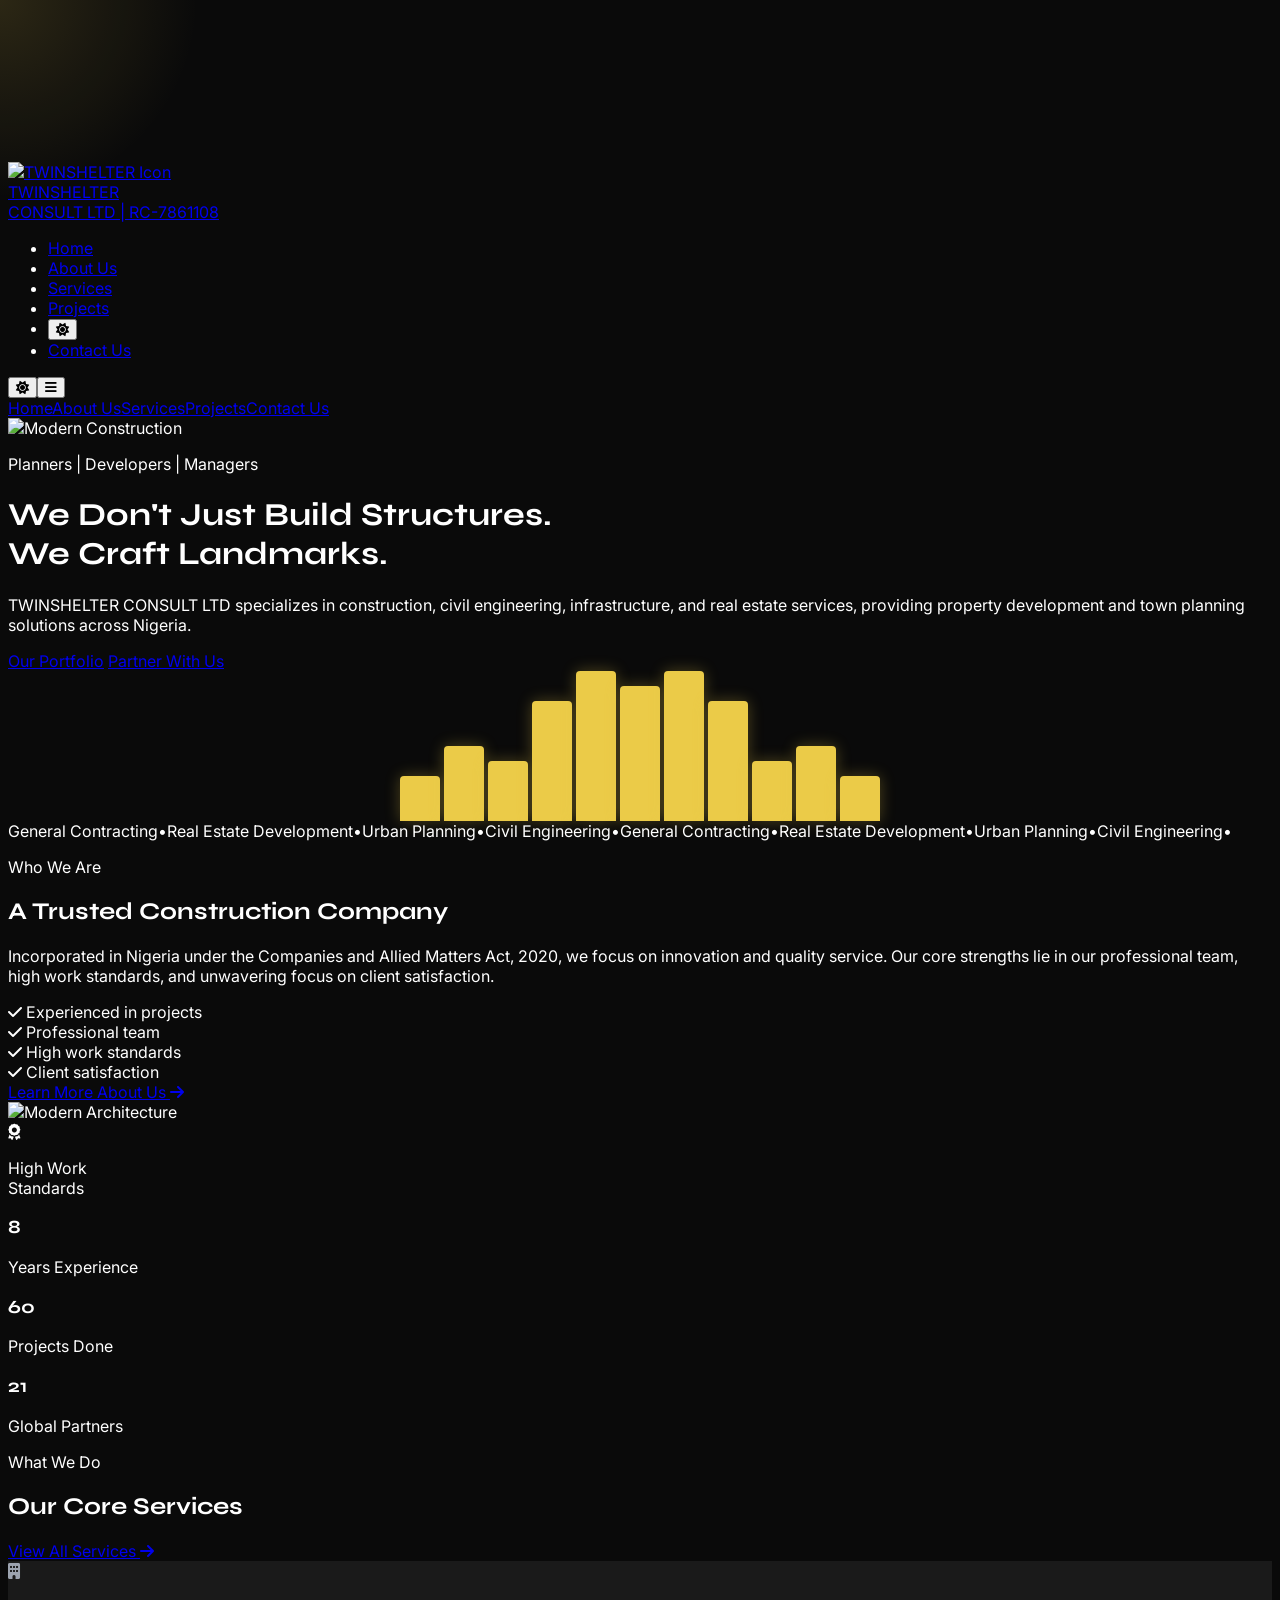
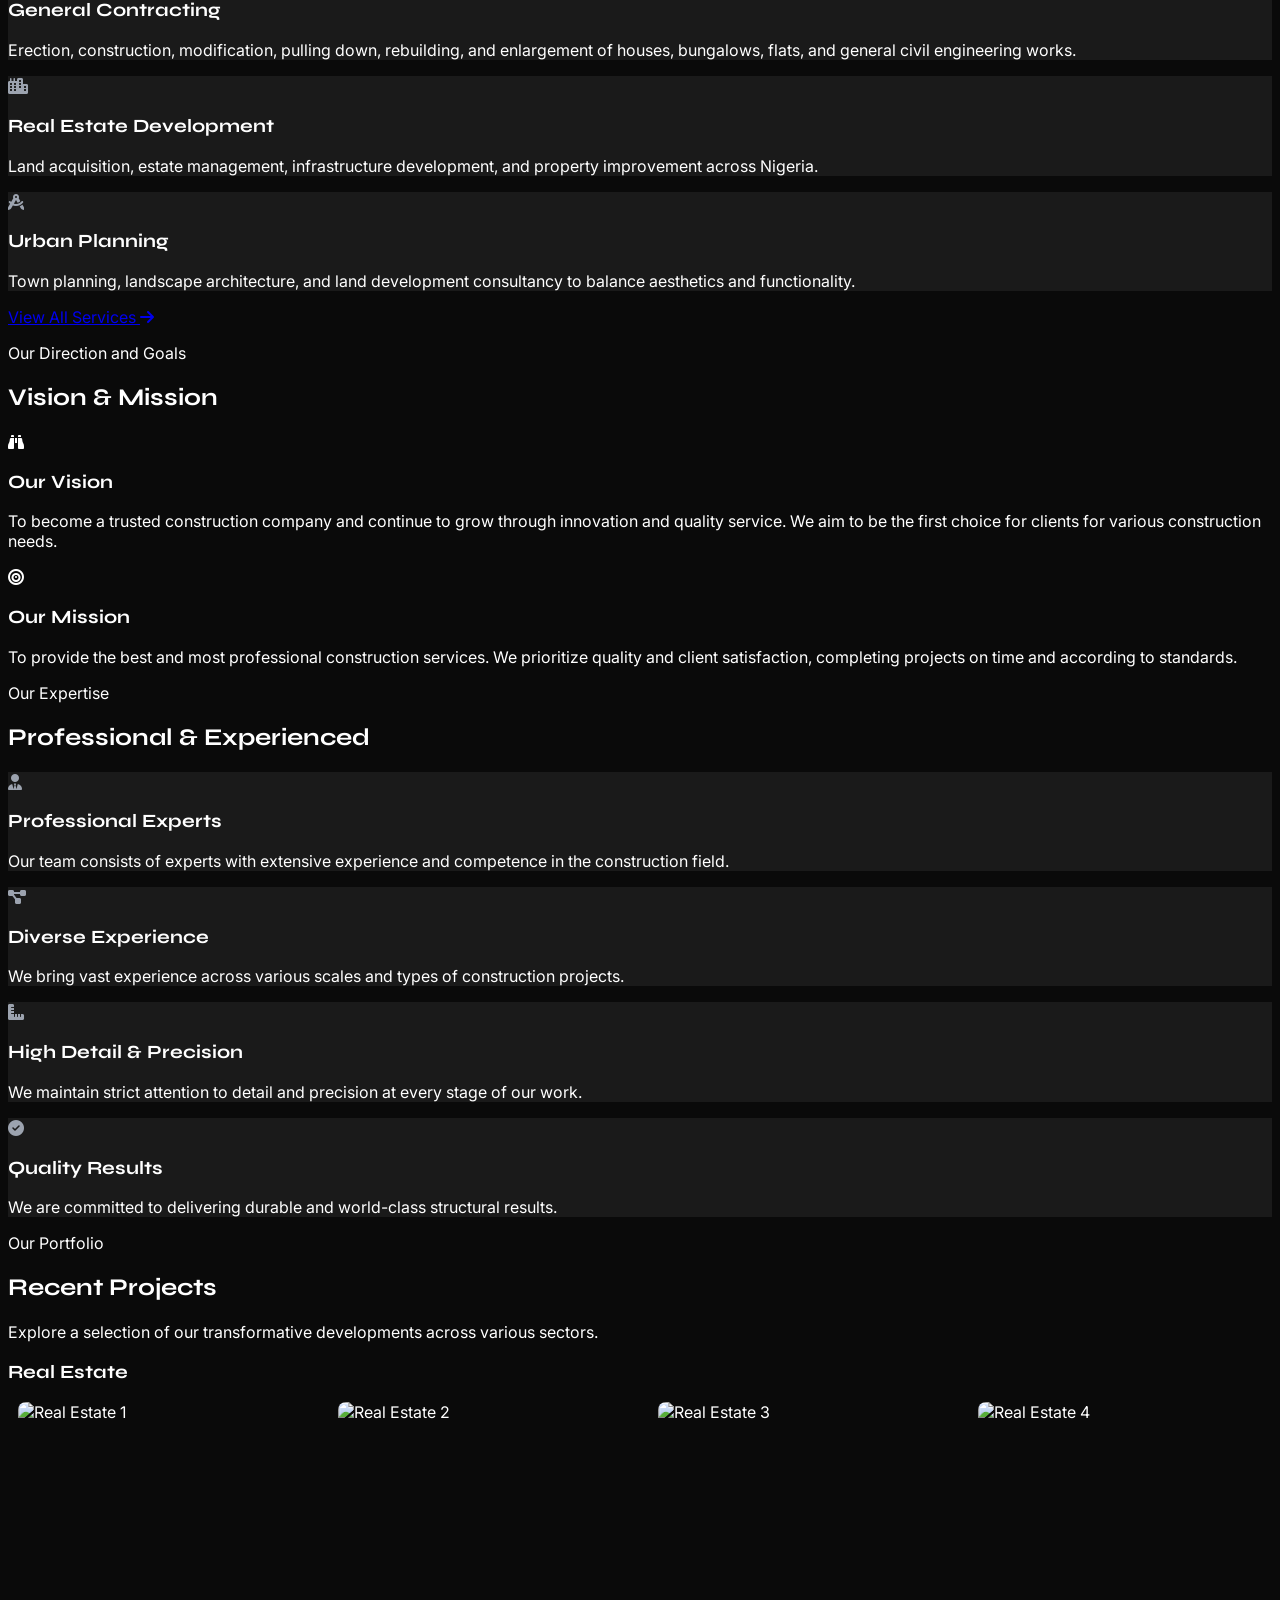
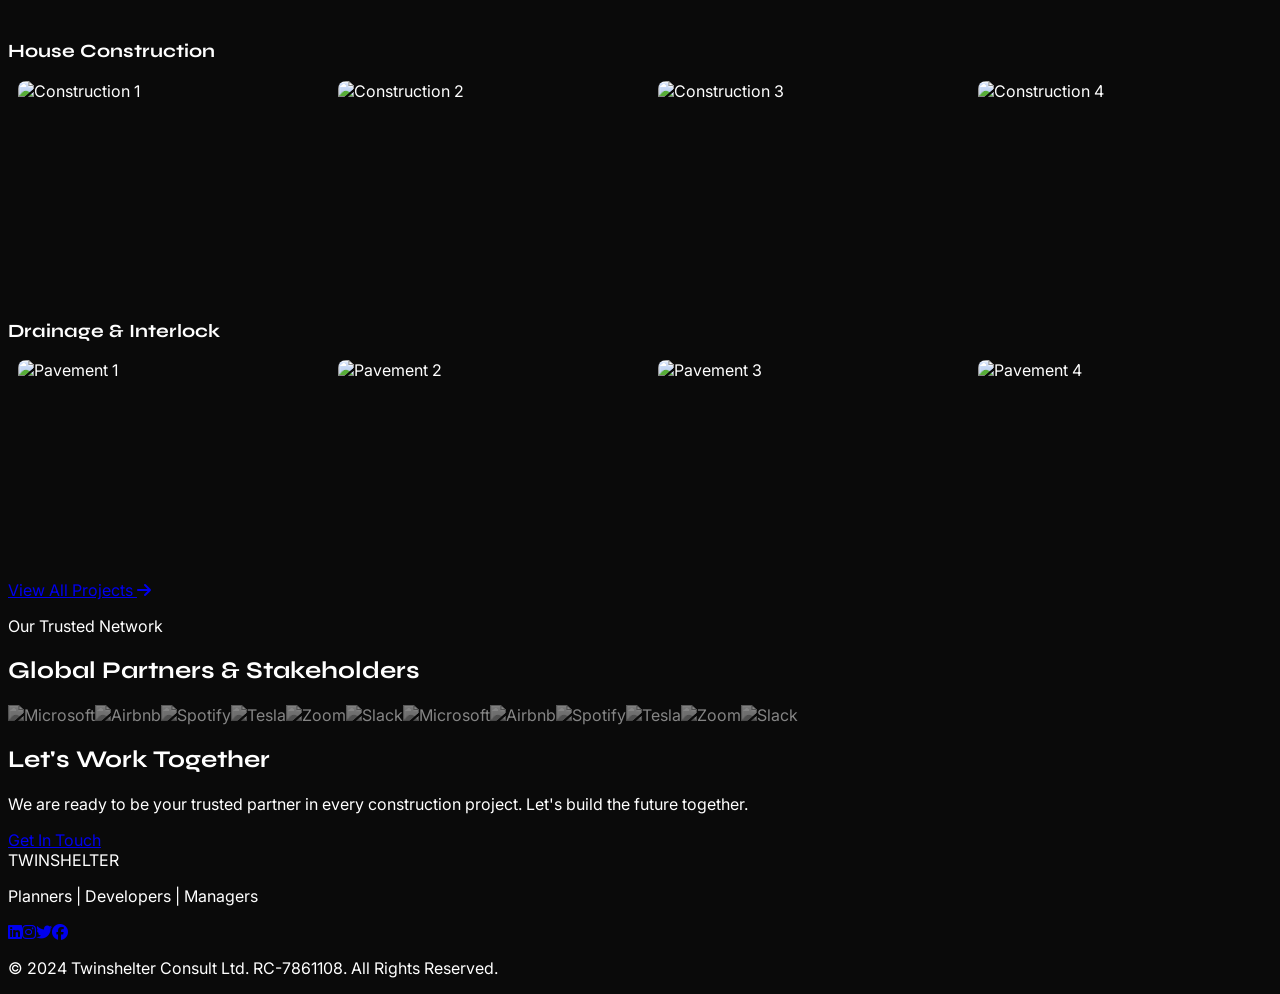
==== index.html @ 1d768cd3 "Add files via upload" ====
<!DOCTYPE html>
<html lang="en">
<head>
    <meta charset="UTF-8">
    <meta name="viewport" content="width=device-width, initial-scale=1.0">
    <title>TWINSHELTER CONSULT LTD - Home</title>
    <script src="https://cdn.tailwindcss.com"></script>
    <link rel="stylesheet" href="https://cdnjs.cloudflare.com/ajax/libs/font-awesome/6.4.0/css/all.min.css">
    <link href="https://fonts.googleapis.com/css2?family=Syne:wght@400;600;700;800&family=Inter:wght@300;400;500;600&display=swap" rel="stylesheet">
    <link rel="stylesheet" href="style.css">
    <script>try { if (localStorage.getItem('theme') === 'light') { document.documentElement.classList.add('light-theme'); } } catch (e) {}</script>
    <script>tailwind.config = { theme: { extend: { colors: { 'gold': '#EBCB48', 'night': 'var(--bg-primary)', 'charcoal': 'var(--bg-secondary)', 'ash': 'var(--border-color)', 'main': 'var(--text-primary)', 'muted': 'var(--text-secondary)' }, fontFamily: { 'display': ['Syne', 'sans-serif'], 'body': ['Inter', 'sans-serif'] }}}} </script>
    
    <!-- Add reverse marquee animation for the new project tracks -->
    <style>
        .marquee-rev { animation-direction: reverse; }
        .project-track-img { width: 300px; height: 220px; object-fit: cover; margin: 0 10px; border-radius: 8px; flex-shrink: 0; transition: transform 0.4s ease; }
        .project-track-img:hover { transform: scale(1.05); }
    </style>
</head>
<body class="bg-night text-main">

    <!-- Preloader -->
    <!-- Preloader -->
    <div id="preloader" class="fixed inset-0 z-[9999] flex flex-col items-center justify-center bg-night">
        <div class="text-center px-6 flex flex-col items-center">
            
            <!-- Company Icon (Replace src with your actual logo image path) -->
            <div class="overflow-hidden inline-block mb-6 md:mb-8">
                <img src="images/twinshelter-logo.png" alt="TWINSHELTER Icon" class="h-16 w-16 md:h-20 md:w-20 object-cover border-2 border-gold preloader-text" style="animation-delay: 0s;">
            </div>
            
            <!-- Company Name -->
            <div class="overflow-hidden inline-block">
                <h1 class="text-3xl md:text-5xl font-display font-extrabold tracking-wider text-main preloader-text">TWIN<span class="text-gold">SHELTER</span></h1>
            </div>
            
            <!-- Loading Progress Bar -->
            <div class="w-32 md:w-48 h-[3px] bg-ash rounded-full mt-4 md:mt-6 overflow-hidden relative mx-auto">
                <div class="absolute top-0 left-0 w-1/4 h-full bg-gold rounded-full preloader-bar"></div>
            </div>
            
            <!-- Tagline -->
            <p class="text-[10px] md:text-xs tracking-[0.3em] text-muted uppercase mt-4 md:mt-6 preloader-tagline">Planners | Developers | Managers</p>
        </div>
    </div>

    <div class="cursor-glow" id="cursorGlow"></div>

    <!-- Navbar -->
    <nav id="navbar" class="fixed top-0 left-1/2 -translate-x-1/2 w-[95%] max-w-7xl z-50 transition-all duration-500 ease-out py-6">
        <div class="w-full px-6 md:px-8 flex justify-between items-center">
            
            <!-- Logo Area (Icon + Text) -->
            <a href="index.html" class="flex items-center gap-3 z-50">
                <!-- Replace src with your actual logo image path -->
                <img src="images/twinshelter-logo.png" alt="TWINSHELTER Icon" class="h-10 w-10 md:h-12 md:w-12 object-cover border border-ash">
                <div class="flex flex-col">
                    <div class="text-1xl font-display font-extrabold tracking-wider text-main">TWIN<span class="text-gold">SHELTER</span></div>
                    <div class="text-[10px] tracking-[0.3em] text-muted uppercase">CONSULT LTD | RC-7861108</div>
                </div>
            </a>

            <ul class="hidden md:flex items-center space-x-8 text-sm font-medium uppercase tracking-wider">
                <li><a href="index.html" class="text-gold">Home</a></li>
                <li><a href="about.html" class="hover:text-gold transition-colors">About Us</a></li>
                <li><a href="services.html" class="hover:text-gold transition-colors">Services</a></li>
                <li><a href="projects.html" class="hover:text-gold transition-colors">Projects</a></li>
                <li><button class="theme-toggle hover:text-gold transition-colors text-lg flex items-center justify-center w-8 h-8"><i class="theme-icon fas fa-sun"></i></button></li>
                <li><a href="contact.html" class="bg-gold text-night px-5 py-3 rounded-full hover:bg-white hover:text-night transition-all duration-300 font-bold">Contact Us</a></li>
            </ul>
            <div class="md:hidden flex items-center space-x-4 z-50 relative"><button class="theme-toggle text-main text-xl"><i class="theme-icon fas fa-sun"></i></button><button id="menuToggle" class="text-main text-2xl"><i class="fas fa-bars"></i></button></div>
        </div>
        <div id="mobileMenu" class="md:hidden overflow-hidden max-h-0 transition-all duration-500 ease-in-out">
            <div class="px-6 md:px-8 flex flex-col space-y-3 text-lg font-display uppercase mt-4 pt-4 border-t" style="border-color: var(--border-faint);"><a href="index.html" class="mobile-link text-gold py-2">Home</a><a href="about.html" class="mobile-link hover:text-gold py-2">About Us</a><a href="services.html" class="mobile-link hover:text-gold py-2">Services</a><a href="projects.html" class="mobile-link hover:text-gold py-2">Projects</a><a href="contact.html" class="mobile-link hover:text-gold py-2">Contact Us</a></div>
        </div>
    </nav>

    <!-- Hero Section -->
    <header id="home" class="relative h-screen min-h-[700px] w-full flex flex-col justify-center items-center overflow-hidden">
        <img src="images/elite-prop-hmlP-v0vJ5o-unsplash.jpg" alt="Modern Construction" class="absolute inset-0 w-full h-full object-cover z-0">
        <div class="absolute inset-0 hero-overlay z-0"></div>
        <div class="absolute inset-0 z-0" style="background: radial-gradient(circle at center, rgba(235,203,72,0.1) 0%, rgba(10,10,10,0) 70%);"></div>
        <div class="z-10 text-center px-6 max-w-5xl mx-auto mt-16 md:mt-0">
            <p class="text-gold tracking-[0.4em] text-xs md:text-sm uppercase mb-6 reveal">Planners | Developers | Managers</p>
            <h1 class="text-3xl md:text-5xl lg:text-6xl font-display font-extrabold leading-tight text-main reveal">We Don't Just Build Structures.<br><span class="text-gold">We Craft Landmarks.</span></h1>
            <p class="text-muted max-w-2xl mx-auto mt-8 text-sm md:text-base leading-relaxed reveal">TWINSHELTER CONSULT LTD specializes in construction, civil engineering, infrastructure, and real estate services, providing property development and town planning solutions across Nigeria.</p>
            <div class="flex flex-wrap justify-center gap-4 mt-10 reveal">
                <a href="projects.html" class="bg-gold text-night px-8 py-4 rounded-full font-bold uppercase text-sm tracking-wider hover:bg-white hover:text-night transition-all duration-300">Our Portfolio</a>
                <a href="contact.html" class="border text-main px-8 py-4 rounded-full font-bold uppercase text-sm tracking-wider hover:border-gold hover:text-gold transition-all duration-300" style="border-color: var(--border-main);">Partner With Us</a>
            </div>
        </div>
        <div class="absolute bottom-0 left-0 right-0 h-48 z-0 opacity-60">
            <div class="skyline-container">
                <div class="skyline-bar" style="height: 30%; animation-delay: 0.1s;"></div><div class="skyline-bar" style="height: 50%; animation-delay: 0.2s;"></div><div class="skyline-bar" style="height: 40%; animation-delay: 0.3s;"></div><div class="skyline-bar" style="height: 80%; animation-delay: 0.4s;"></div>
                <div class="skyline-bar" style="height: 100%; width: 60px; animation-delay: 0.5s;"></div><div class="skyline-bar" style="height: 90%; width: 60px; animation-delay: 0.6s;"></div><div class="skyline-bar" style="height: 100%; width: 60px; animation-delay: 0.7s;"></div>
                <div class="skyline-bar" style="height: 80%; animation-delay: 0.8s;"></div><div class="skyline-bar" style="height: 40%; animation-delay: 0.9s;"></div><div class="skyline-bar" style="height: 50%; animation-delay: 1.0s;"></div><div class="skyline-bar" style="height: 30%; animation-delay: 1.1s;"></div>
            </div>
            <div class="w-full h-1 bg-gold"></div>
        </div>
    </header>

    <!-- Marquee Banner -->
    <div class="bg-gold text-night py-4 overflow-hidden"><div class="marquee"><div class="marquee-content font-display font-bold text-xl md:text-2xl tracking-widest uppercase">
        <span class="mx-8">General Contracting</span> • <span class="mx-8">Real Estate Development</span> • <span class="mx-8">Urban Planning</span> • <span class="mx-8">Civil Engineering</span> • 
        <span class="mx-8">General Contracting</span> • <span class="mx-8">Real Estate Development</span> • <span class="mx-8">Urban Planning</span> • <span class="mx-8">Civil Engineering</span> • 
    </div></div></div>

    <!-- Brief About Section + Stats -->
    <section id="about-intro" class="py-24 md:py-32 bg-night relative">
        <div class="container mx-auto px-6">
            <div class="grid md:grid-cols-2 gap-16 items-center">
                <div class="reveal-left">
                    <p class="text-gold tracking-[0.3em] text-xs uppercase mb-4">Who We Are</p>
                    <h2 class="text-3xl md:text-5xl font-display font-bold leading-tight mb-6 text-main">A Trusted <span class="text-gold">Construction Company</span></h2>
                    <p class="text-muted leading-relaxed mb-6">Incorporated in Nigeria under the Companies and Allied Matters Act, 2020, we focus on innovation and quality service. Our core strengths lie in our professional team, high work standards, and unwavering focus on client satisfaction.</p>
                    <div class="grid grid-cols-2 gap-4 mt-8 mb-10">
                        <div class="flex items-center gap-3 text-muted"><i class="fas fa-check text-gold"></i> Experienced in projects</div>
                        <div class="flex items-center gap-3 text-muted"><i class="fas fa-check text-gold"></i> Professional team</div>
                        <div class="flex items-center gap-3 text-muted"><i class="fas fa-check text-gold"></i> High work standards</div>
                        <div class="flex items-center gap-3 text-muted"><i class="fas fa-check text-gold"></i> Client satisfaction</div>
                    </div>
                    <a href="about.html" class="inline-block text-gold font-bold uppercase text-sm tracking-wider hover:underline">Learn More About Us <i class="fas fa-arrow-right ml-2"></i></a>
                </div>
                <div class="relative reveal-right">
                    <img src="images/naksha-banwao-3ddHcjHmiGw-unsplash.jpg" alt="Modern Architecture" class="rounded-lg shadow-2xl w-full h-[500px] object-cover">
                    <div class="absolute -bottom-6 -left-6 bg-gold p-8 rounded-lg shadow-xl hidden md:block"><i class="fas fa-award text-night text-4xl mb-2"></i><p class="text-night font-display font-bold text-lg leading-tight">High Work<br>Standards</p></div>
                </div>
            </div>
            
            <!-- Statistics Counter -->
            <div id="stats-container" class="grid grid-cols-3 gap-6 mt-24 pt-12 border-t border-ash max-w-4xl mx-auto">
                <div class="border-l-2 border-gold pl-4 text-center md:text-left"><h3 class="stat-number text-4xl md:text-5xl font-display font-extrabold text-main" data-target="15">0</h3><p class="text-xs uppercase tracking-wider text-muted mt-1">Years Experience</p></div>
                <div class="border-l-2 border-gold pl-4 text-center md:text-left"><h3 class="stat-number text-4xl md:text-5xl font-display font-extrabold text-main" data-target="120">0</h3><p class="text-xs uppercase tracking-wider text-muted mt-1">Projects Done</p></div>
                <div class="border-l-2 border-gold pl-4 text-center md:text-left"><h3 class="stat-number text-4xl md:text-5xl font-display font-extrabold text-main" data-target="40">0</h3><p class="text-xs uppercase tracking-wider text-muted mt-1">Global Partners</p></div>
            </div>
        </div>
    </section>

    <!-- Services Preview Section -->
    <section id="services-preview" class="py-24 md:py-32 bg-charcoal">
        <div class="container mx-auto px-6">
            <div class="flex flex-col md:flex-row justify-between items-end mb-16 reveal">
                <div>
                    <p class="text-gold tracking-[0.3em] text-xs uppercase mb-4">What We Do</p>
                    <h2 class="text-3xl md:text-5xl font-display font-bold leading-tight text-main">Our Core <span class="text-gold">Services</span></h2>
                </div>
                <a href="services.html" class="hidden md:inline-block mt-4 text-gold font-bold uppercase text-sm tracking-wider hover:underline">View All Services <i class="fas fa-arrow-right ml-2"></i></a>
            </div>
            <div class="grid md:grid-cols-3 gap-8">
                <div class="service-card reveal-scale border p-8 rounded-lg flex flex-col" style="transition-delay: 0.1s;">
                    <i class="fas fa-building text-gold text-5xl mb-6"></i>
                    <h3 class="text-2xl font-display font-bold text-main mb-4">General Contracting</h3>
                    <p class="text-muted text-sm leading-relaxed">Erection, construction, modification, pulling down, rebuilding, and enlargement of houses, bungalows, flats, and general civil engineering works.</p>
                </div>
                <div class="service-card reveal-scale border p-8 rounded-lg flex flex-col" style="transition-delay: 0.25s;">
                    <i class="fas fa-city text-gold text-5xl mb-6"></i>
                    <h3 class="text-2xl font-display font-bold text-main mb-4">Real Estate Development</h3>
                    <p class="text-muted text-sm leading-relaxed">Land acquisition, estate management, infrastructure development, and property improvement across Nigeria.</p>
                </div>
                <div class="service-card reveal-scale border p-8 rounded-lg flex flex-col" style="transition-delay: 0.4s;">
                    <i class="fas fa-drafting-compass text-gold text-5xl mb-6"></i>
                    <h3 class="text-2xl font-display font-bold text-main mb-4">Urban Planning</h3>
                    <p class="text-muted text-sm leading-relaxed">Town planning, landscape architecture, and land development consultancy to balance aesthetics and functionality.</p>
                </div>
            </div>
            <div class="text-center mt-12 md:hidden">
                <a href="services.html" class="inline-block text-gold font-bold uppercase text-sm tracking-wider hover:underline">View All Services <i class="fas fa-arrow-right ml-2"></i></a>
            </div>
        </div>
    </section>

    <!-- Vision & Mission Section -->
    <section id="vision-mission-preview" class="py-24 md:py-32 bg-night">
        <div class="container mx-auto px-6">
            <div class="text-center max-w-3xl mx-auto mb-16 reveal">
                <p class="text-gold tracking-[0.3em] text-xs uppercase mb-4">Our Direction and Goals</p>
                <h2 class="text-3xl md:text-5xl font-display font-bold leading-tight text-main">Vision & <span class="text-gold">Mission</span></h2>
            </div>
            <div class="grid md:grid-cols-2 gap-8">
                <div class="reveal-left p-8 md:p-10 border border-ash rounded-xl bg-charcoal">
                    <div class="w-14 h-14 bg-gold rounded-full flex items-center justify-center text-night text-2xl mb-6"><i class="fas fa-binoculars"></i></div>
                    <h3 class="text-2xl font-display font-bold text-main mb-4">Our Vision</h3>
                    <p class="text-muted leading-relaxed">To become a trusted construction company and continue to grow through innovation and quality service. We aim to be the first choice for clients for various construction needs.</p>
                </div>
                <div class="reveal-right p-8 md:p-10 border border-ash rounded-xl bg-charcoal">
                    <div class="w-14 h-14 bg-gold rounded-full flex items-center justify-center text-night text-2xl mb-6"><i class="fas fa-bullseye"></i></div>
                    <h3 class="text-2xl font-display font-bold text-main mb-4">Our Mission</h3>
                    <p class="text-muted leading-relaxed">To provide the best and most professional construction services. We prioritize quality and client satisfaction, completing projects on time and according to standards.</p>
                </div>
            </div>
        </div>
    </section>

    <!-- Expertise Section -->
    <section id="expertise" class="py-24 md:py-32 bg-charcoal">
        <div class="container mx-auto px-6">
            <div class="text-center max-w-3xl mx-auto mb-16 reveal">
                <p class="text-gold tracking-[0.3em] text-xs uppercase mb-4">Our Expertise</p>
                <h2 class="text-3xl md:text-5xl font-display font-bold leading-tight text-main">Professional & <span class="text-gold">Experienced</span></h2>
            </div>
            <div class="grid md:grid-cols-2 lg:grid-cols-4 gap-6">
                <div class="service-card reveal-scale border p-8 rounded-lg" style="transition-delay: 0.1s;"><i class="fas fa-user-tie text-4xl mb-6"></i><h3 class="text-xl font-display font-bold text-main mb-3">Professional Experts</h3><p class="text-muted text-sm leading-relaxed">Our team consists of experts with extensive experience and competence in the construction field.</p></div>
                <div class="service-card reveal-scale border p-8 rounded-lg" style="transition-delay: 0.25s;"><i class="fas fa-project-diagram text-4xl mb-6"></i><h3 class="text-xl font-display font-bold text-main mb-3">Diverse Experience</h3><p class="text-muted text-sm leading-relaxed">We bring vast experience across various scales and types of construction projects.</p></div>
                <div class="service-card reveal-scale border p-8 rounded-lg" style="transition-delay: 0.4s;"><i class="fas fa-ruler-combined text-4xl mb-6"></i><h3 class="text-xl font-display font-bold text-main mb-3">High Detail & Precision</h3><p class="text-muted text-sm leading-relaxed">We maintain strict attention to detail and precision at every stage of our work.</p></div>
                <div class="service-card reveal-scale border p-8 rounded-lg" style="transition-delay: 0.55s;"><i class="fas fa-check-circle text-4xl mb-6"></i><h3 class="text-xl font-display font-bold text-main mb-3">Quality Results</h3><p class="text-muted text-sm leading-relaxed">We are committed to delivering durable and world-class structural results.</p></div>
            </div>
        </div>
    </section>

    <!-- Projects Multi-Track Marquee Section -->
    <section id="projects-preview" class="py-24 md:py-32 bg-night overflow-hidden">
        <div class="container mx-auto px-6 text-center max-w-3xl mx-auto mb-16 reveal">
            <p class="text-gold tracking-[0.3em] text-xs uppercase mb-4">Our Portfolio</p>
            <h2 class="text-3xl md:text-5xl font-display font-bold leading-tight text-main">Recent <span class="text-gold">Projects</span></h2>
            <p class="text-muted mt-4">Explore a selection of our transformative developments across various sectors.</p>
        </div>

        <!-- Track 1: Real Estate (Scrolls Left) -->
        <div class="flex flex-col md:flex-row items-center mb-12 reveal">
            <div class="md:w-1/6 w-full mb-4 md:mb-0 md:pr-8 md:text-right border-b md:border-b-0 md:border-r border-ash pb-4 md:pb-0">
                <h3 class="text-xl font-display font-bold text-gold">Real Estate</h3>
            </div>
            <div class="md:w-5/6 w-full overflow-hidden">
                <div class="marquee">
                    <div class="marquee-content">
                        <img src="https://images.unsplash.com/photo-1449157294152-bd2df4f6b8a1?q=80&w=800&auto=format&fit=crop" class="project-track-img" alt="Real Estate 1"><img src="https://images.unsplash.com/photo-1486401899868-0e1ca3ce9011?q=80&w=800&auto=format&fit=crop" class="project-track-img" alt="Real Estate 2"><img src="https://images.unsplash.com/photo-1512917774080-9991f1c4d750?q=80&w=800&auto=format&fit=crop" class="project-track-img" alt="Real Estate 3"><img src="https://images.unsplash.com/photo-1564013799919-abca9800d76b?q=80&w=800&auto=format&fit=crop" class="project-track-img" alt="Real Estate 4">
                        <img src="https://images.unsplash.com/photo-1449157294152-bd2df4f6b8a1?q=80&w=800&auto=format&fit=crop" class="project-track-img" alt="Real Estate 1"><img src="https://images.unsplash.com/photo-1486401899868-0e1ca3ce9011?q=80&w=800&auto=format&fit=crop" class="project-track-img" alt="Real Estate 2"><img src="https://images.unsplash.com/photo-1512917774080-9991f1c4d750?q=80&w=800&auto=format&fit=crop" class="project-track-img" alt="Real Estate 3"><img src="https://images.unsplash.com/photo-1564013799919-abca9800d76b?q=80&w=800&auto=format&fit=crop" class="project-track-img" alt="Real Estate 4">
                    </div>
                </div>
            </div>
        </div>

        <!-- Track 2: House Construction (Scrolls Right) -->
        <div class="flex flex-col md:flex-row items-center mb-12 reveal">
            <div class="md:w-1/6 w-full mb-4 md:mb-0 md:pr-8 md:text-right border-b md:border-b-0 md:border-r border-ash pb-4 md:pb-0">
                <h3 class="text-xl font-display font-bold text-gold">House Construction</h3>
            </div>
            <div class="md:w-5/6 w-full overflow-hidden">
                <div class="marquee">
                    <div class="marquee-content marquee-rev">
                        <img src="https://images.unsplash.com/photo-1503387762-592deb7efc7b?q=80&w=800&auto=format&fit=crop" class="project-track-img" alt="Construction 1"><img src="https://images.unsplash.com/photo-1581094284096-03a6d3b0629b?q=80&w=800&auto=format&fit=crop" class="project-track-img" alt="Construction 2"><img src="https://images.unsplash.com/photo-1597007030739-6d2c6c5e9c92?q=80&w=800&auto=format&fit=crop" class="project-track-img" alt="Construction 3"><img src="https://images.unsplash.com/photo-1581094271901-5312c3f23f6b?q=80&w=800&auto=format&fit=crop" class="project-track-img" alt="Construction 4">
                        <img src="https://images.unsplash.com/photo-1503387762-592deb7efc7b?q=80&w=800&auto=format&fit=crop" class="project-track-img" alt="Construction 1"><img src="https://images.unsplash.com/photo-1581094284096-03a6d3b0629b?q=80&w=800&auto=format&fit=crop" class="project-track-img" alt="Construction 2"><img src="https://images.unsplash.com/photo-1597007030739-6d2c6c5e9c92?q=80&w=800&auto=format&fit=crop" class="project-track-img" alt="Construction 3"><img src="https://images.unsplash.com/photo-1581094271901-5312c3f23f6b?q=80&w=800&auto=format&fit=crop" class="project-track-img" alt="Construction 4">
                    </div>
                </div>
            </div>
        </div>

        <!-- Track 3: Drainage & Interlock (Scrolls Left) -->
        <div class="flex flex-col md:flex-row items-center reveal">
            <div class="md:w-1/6 w-full mb-4 md:mb-0 md:pr-8 md:text-right border-b md:border-b-0 md:border-r border-ash pb-4 md:pb-0">
                <h3 class="text-xl font-display font-bold text-gold">Drainage & Interlock</h3>
            </div>
            <div class="md:w-5/6 w-full overflow-hidden">
                <div class="marquee">
                    <div class="marquee-content">
                        <img src="images/drn_1.JPG" class="project-track-img" alt="Pavement 1"><img src="images/drn_2.JPG" class="project-track-img" alt="Pavement 2"><img src="images/drn_3.jpeg" class="project-track-img" alt="Pavement 3"><img src="images/drn_4.jpg" class="project-track-img" alt="Pavement 4">
                        <img src="images/drn_1.JPG" class="project-track-img" alt="Pavement 1"><img src="images/drn_2.JPG" class="project-track-img" alt="Pavement 2"><img src="images/drn_3.jpeg" class="project-track-img" alt="Pavement 3"><img src="images/drn_4.jpg" class="project-track-img" alt="Pavement 4">
                    </div>
                </div>
            </div>
        </div>
        
        <div class="text-center mt-16">
            <a href="projects.html" class="inline-block text-gold font-bold uppercase text-sm tracking-wider hover:underline">View All Projects <i class="fas fa-arrow-right ml-2"></i></a>
        </div>
    </section>

    <!-- Partners Logo Marquee Section -->
    <section id="partners" class="py-16 md:py-20 bg-night border-t border-b overflow-hidden" style="border-color: var(--border-faint);">
        <div class="container mx-auto px-6 text-center mb-12 reveal">
            <p class="text-gold tracking-[0.3em] text-xs uppercase mb-4">Our Trusted Network</p>
            <h2 class="text-2xl md:text-3xl font-display font-bold leading-tight text-muted">Global Partners & Stakeholders</h2>
        </div>
        <div class="marquee relative">
            <div class="absolute left-0 top-0 w-24 md:w-40 h-full bg-gradient-to-r from-night to-transparent pointer-events-none z-10"></div>
            <div class="absolute right-0 top-0 w-24 md:w-40 h-full bg-gradient-to-l from-night to-transparent pointer-events-none z-10"></div>
            <div class="marquee-content">
                <img src="https://logo.clearbit.com/microsoft.com" alt="Microsoft" class="partner-logo h-10 md:h-12 mx-8 md:mx-16"><img src="https://logo.clearbit.com/airbnb.com" alt="Airbnb" class="partner-logo h-10 md:h-12 mx-8 md:mx-16"><img src="https://logo.clearbit.com/spotify.com" alt="Spotify" class="partner-logo h-10 md:h-12 mx-8 md:mx-16"><img src="https://logo.clearbit.com/tesla.com" alt="Tesla" class="partner-logo h-10 md:h-12 mx-8 md:mx-16"><img src="https://logo.clearbit.com/zoom.us" alt="Zoom" class="partner-logo h-10 md:h-12 mx-8 md:mx-16"><img src="https://logo.clearbit.com/slack.com" alt="Slack" class="partner-logo h-10 md:h-12 mx-8 md:mx-16">
                <img src="https://logo.clearbit.com/microsoft.com" alt="Microsoft" class="partner-logo h-10 md:h-12 mx-8 md:mx-16"><img src="https://logo.clearbit.com/airbnb.com" alt="Airbnb" class="partner-logo h-10 md:h-12 mx-8 md:mx-16"><img src="https://logo.clearbit.com/spotify.com" alt="Spotify" class="partner-logo h-10 md:h-12 mx-8 md:mx-16"><img src="https://logo.clearbit.com/tesla.com" alt="Tesla" class="partner-logo h-10 md:h-12 mx-8 md:mx-16"><img src="https://logo.clearbit.com/zoom.us" alt="Zoom" class="partner-logo h-10 md:h-12 mx-8 md:mx-16"><img src="https://logo.clearbit.com/slack.com" alt="Slack" class="partner-logo h-10 md:h-12 mx-8 md:mx-16">
            </div>
        </div>
    </section>

    <!-- CTA Section -->
    <section id="contact" class="py-24 md:py-32 bg-night relative overflow-hidden">
        <div class="absolute top-0 left-0 w-full h-full contact-overlay z-0"></div>
        <div class="container mx-auto px-6 relative z-10 text-center max-w-3xl reveal">
            <h2 class="text-3xl md:text-5xl font-display font-bold leading-tight mb-6 text-main">Let's Work <span class="text-gold">Together</span></h2>
            <p class="text-muted mb-8">We are ready to be your trusted partner in every construction project. Let's build the future together.</p>
            <a href="contact.html" class="bg-gold text-night px-8 py-4 rounded-full font-bold uppercase text-sm tracking-wider hover:bg-white hover:text-night transition-all duration-300">Get In Touch</a>
        </div>
    </section>

    <!-- Footer -->
    <footer class="bg-night border-t border-ash py-12">
        <div class="container mx-auto px-6 flex flex-col md:flex-row justify-between items-center"><div class="mb-6 md:mb-0 text-center md:text-left"><div class="text-2xl font-display font-extrabold tracking-wider text-main">TWIN<span class="text-gold">SHELTER</span></div><p class="text-xs tracking-[0.3em] text-muted uppercase mt-2">Planners | Developers | Managers</p></div><div class="flex gap-6 text-muted text-xl"><a href="#" class="hover:text-gold transition-colors"><i class="fab fa-linkedin"></i></a><a href="#" class="hover:text-gold transition-colors"><i class="fab fa-instagram"></i></a><a href="#" class="hover:text-gold transition-colors"><i class="fab fa-twitter"></i></a><a href="#" class="hover:text-gold transition-colors"><i class="fab fa-facebook"></i></a></div></div>
        <div class="container mx-auto px-6 mt-8 pt-8 border-t text-center" style="border-color: var(--border-faint);"><p class="text-muted text-xs">© 2024 Twinshelter Consult Ltd. RC-7861108. All Rights Reserved.</p></div>
    </footer>

    <script src="script.js"></script>
</body>
</html>
---- style.css ----
:root {
    --bg-primary: #0A0A0A; --bg-secondary: #1A1A1A; --border-color: #2A2A2A;
    --text-primary: #FFFFFF; --text-secondary: #9CA3AF; --overlay-bg: rgba(10, 10, 10, 0.8);
    --nav-bg: rgba(10, 10, 10, 0.9); --gradient-from: rgba(10,10,10,0.9);
    --gradient-via: rgba(10,10,10,0.7); --gradient-to: rgba(10,10,10,0.95);
    --border-faint: rgba(255,255,255,0.1); --border-main: rgba(255,255,255,0.3);
}
:root.light-theme {
    --bg-primary: #F8FAFC; --bg-secondary: #FFFFFF; --border-color: #E2E8F0;
    --text-primary: #0F172A; --text-secondary: #475569; --overlay-bg: rgba(255, 255, 255, 0.85);
    --nav-bg: rgba(255, 255, 255, 0.9); --gradient-from: rgba(248,250,252,0.9);
    --gradient-via: rgba(248,250,252,0.7); --gradient-to: rgba(248,250,252,0.95);
    --border-faint: rgba(0,0,0,0.1); --border-main: rgba(0,0,0,0.2);
}
::-webkit-scrollbar { width: 8px; }
::-webkit-scrollbar-track { background: var(--bg-primary); }
::-webkit-scrollbar-thumb { background: #EBCB48; border-radius: 4px; }
body { background-color: var(--bg-primary); color: var(--text-primary); font-family: 'Inter', sans-serif; overflow-x: hidden; cursor: none; transition: background-color 0.4s ease, color 0.4s ease; }
h1, h2, h3, h4 { font-family: 'Syne', sans-serif; }
a, button { cursor: none; }
.cursor-glow { position: fixed; top: 0; left: 0; width: 400px; height: 400px; background: radial-gradient(circle, rgba(235, 203, 72, 0.15) 0%, rgba(10, 10, 10, 0) 70%); pointer-events: none; z-index: 9999; transform: translate(-50%, -50%); transition: width 0.3s, height 0.3s; mix-blend-mode: screen; }
:root.light-theme .cursor-glow { background: radial-gradient(circle, rgba(235, 203, 72, 0.25) 0%, rgba(255, 255, 255, 0) 70%); mix-blend-mode: multiply; }
.hero-overlay { background: linear-gradient(to bottom, var(--gradient-from), var(--gradient-via), var(--gradient-to)); }
.contact-overlay { background: radial-gradient(circle at top left, rgba(235,203,72,0.1) 0%, var(--bg-secondary) 60%); }
#preloader { transition: transform 1s cubic-bezier(0.76, 0, 0.24, 1), opacity 0.5s ease 0.5s; }
#preloader.loaded { transform: translateY(-100%); opacity: 0; pointer-events: none; }
.preloader-text { display: inline-block; transform: translateY(100%); animation: textReveal 1s cubic-bezier(0.165, 0.84, 0.44, 1) 0.2s forwards; }
@keyframes textReveal { to { transform: translateY(0); } }
.preloader-tagline { opacity: 0; animation: fadeIn 1s ease 0.8s forwards; }
@keyframes fadeIn { to { opacity: 1; } }
.preloader-bar { animation: progressSlide 1.5s infinite ease-in-out; }
@keyframes progressSlide { 0% { transform: translateX(-100%); } 100% { transform: translateX(500%); } }
.skyline-container { display: flex; align-items: flex-end; justify-content: center; gap: 4px; height: 150px; }
.skyline-bar { background-color: #EBCB48; width: 100%; max-width: 40px; border-radius: 4px 4px 0 0; animation: growUp 1.5s cubic-bezier(0.165, 0.84, 0.44, 1) forwards; transform-origin: bottom; transform: scaleY(0); box-shadow: 0 0 15px rgba(235, 203, 72, 0.3); }
@keyframes growUp { 0% { transform: scaleY(0); } 100% { transform: scaleY(1); } }
.marquee { display: flex; overflow: hidden; white-space: nowrap; position: relative; }
.marquee-content { display: flex; animation: marquee 30s linear infinite; align-items: center; }
.marquee-content:hover { animation-play-state: paused; } 
@keyframes marquee { 0% { transform: translateX(0); } 100% { transform: translateX(-50%); } }
.reveal { opacity: 0; transform: translateY(50px); transition: opacity 1s cubic-bezier(0.165, 0.84, 0.44, 1), transform 1s cubic-bezier(0.165, 0.84, 0.44, 1); }
.reveal-left { opacity: 0; transform: translateX(-80px); transition: opacity 1s cubic-bezier(0.165, 0.84, 0.44, 1), transform 1s cubic-bezier(0.165, 0.84, 0.44, 1); }
.reveal-right { opacity: 0; transform: translateX(80px); transition: opacity 1s cubic-bezier(0.165, 0.84, 0.44, 1), transform 1s cubic-bezier(0.165, 0.84, 0.44, 1); }
.reveal-scale { opacity: 0; transform: scale(0.8); transition: opacity 0.8s ease, transform 0.8s ease; }
.reveal.active, .reveal-left.active, .reveal-right.active, .reveal-scale.active { opacity: 1; transform: translate(0, 0) scale(1); }
.timeline-draw { transform: scaleY(0); transform-origin: top; transition: transform 3s cubic-bezier(0.165, 0.84, 0.44, 1); }
.timeline-draw.active { transform: scaleY(1); }
.process-number { color: var(--border-color); opacity: 0.5; font-family: 'Syne', sans-serif; font-weight: 800; font-size: 5rem; position: absolute; top: -15px; z-index: 0; }
.service-card { transition: all 0.4s cubic-bezier(0.165, 0.84, 0.44, 1); background-color: var(--bg-secondary); border-color: var(--border-color); }
.service-card:hover { border-color: #EBCB48; }
.service-card:hover i { color: #EBCB48; transform: scale(1.2) rotate(-10deg); }
.service-card i { transition: all 0.4s ease; color: var(--text-secondary); }
.project-overlay { opacity: 0; transition: opacity 0.4s ease; }
.project-card:hover .project-overlay { opacity: 1; }
.project-card img { transition: transform 0.6s ease; }
.project-card:hover img { transform: scale(1.1); }
#mobileMenu { transition: max-height 0.4s ease-in-out; }
.partner-logo { filter: grayscale(100%); opacity: 0.5; transition: all 0.4s ease-in-out; }
.partner-logo:hover { filter: grayscale(0%); opacity: 1; }
@media (max-width: 768px) { body, a, button { cursor: auto; } .cursor-glow { display: none; } }
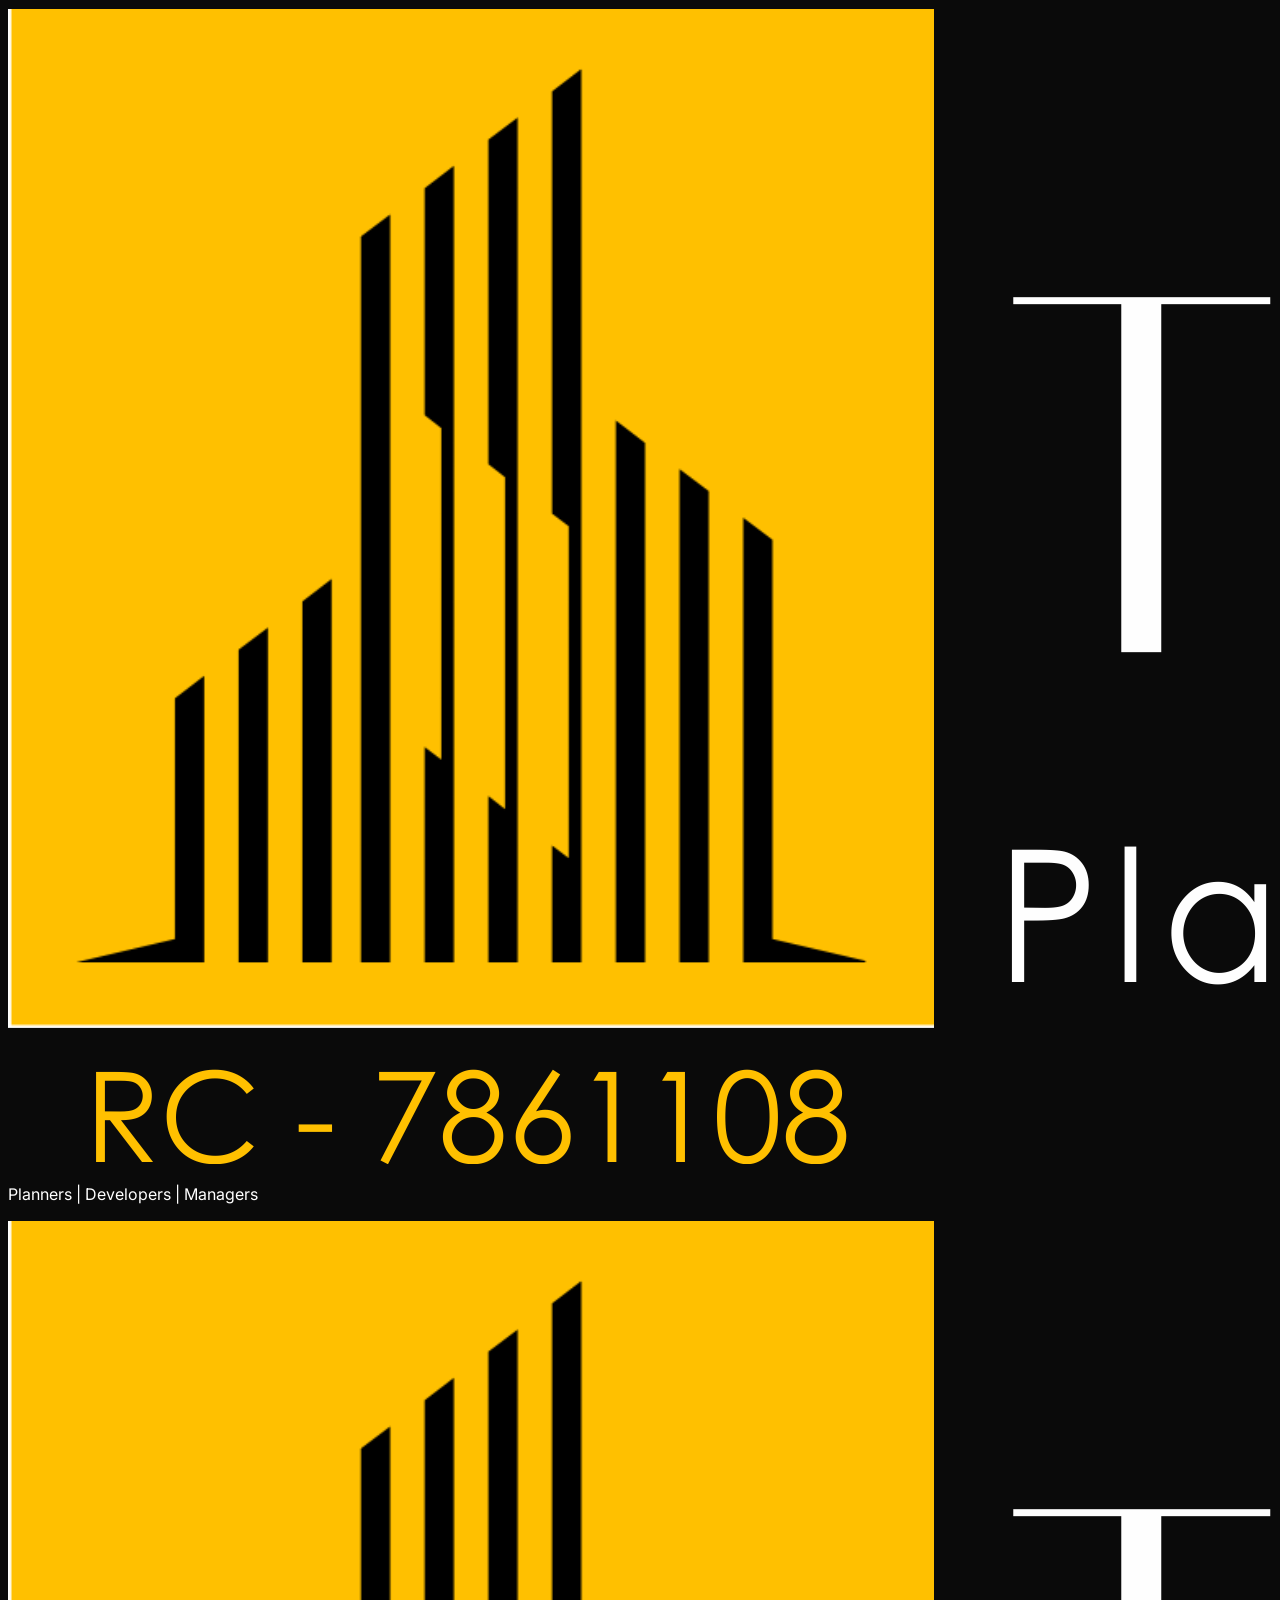
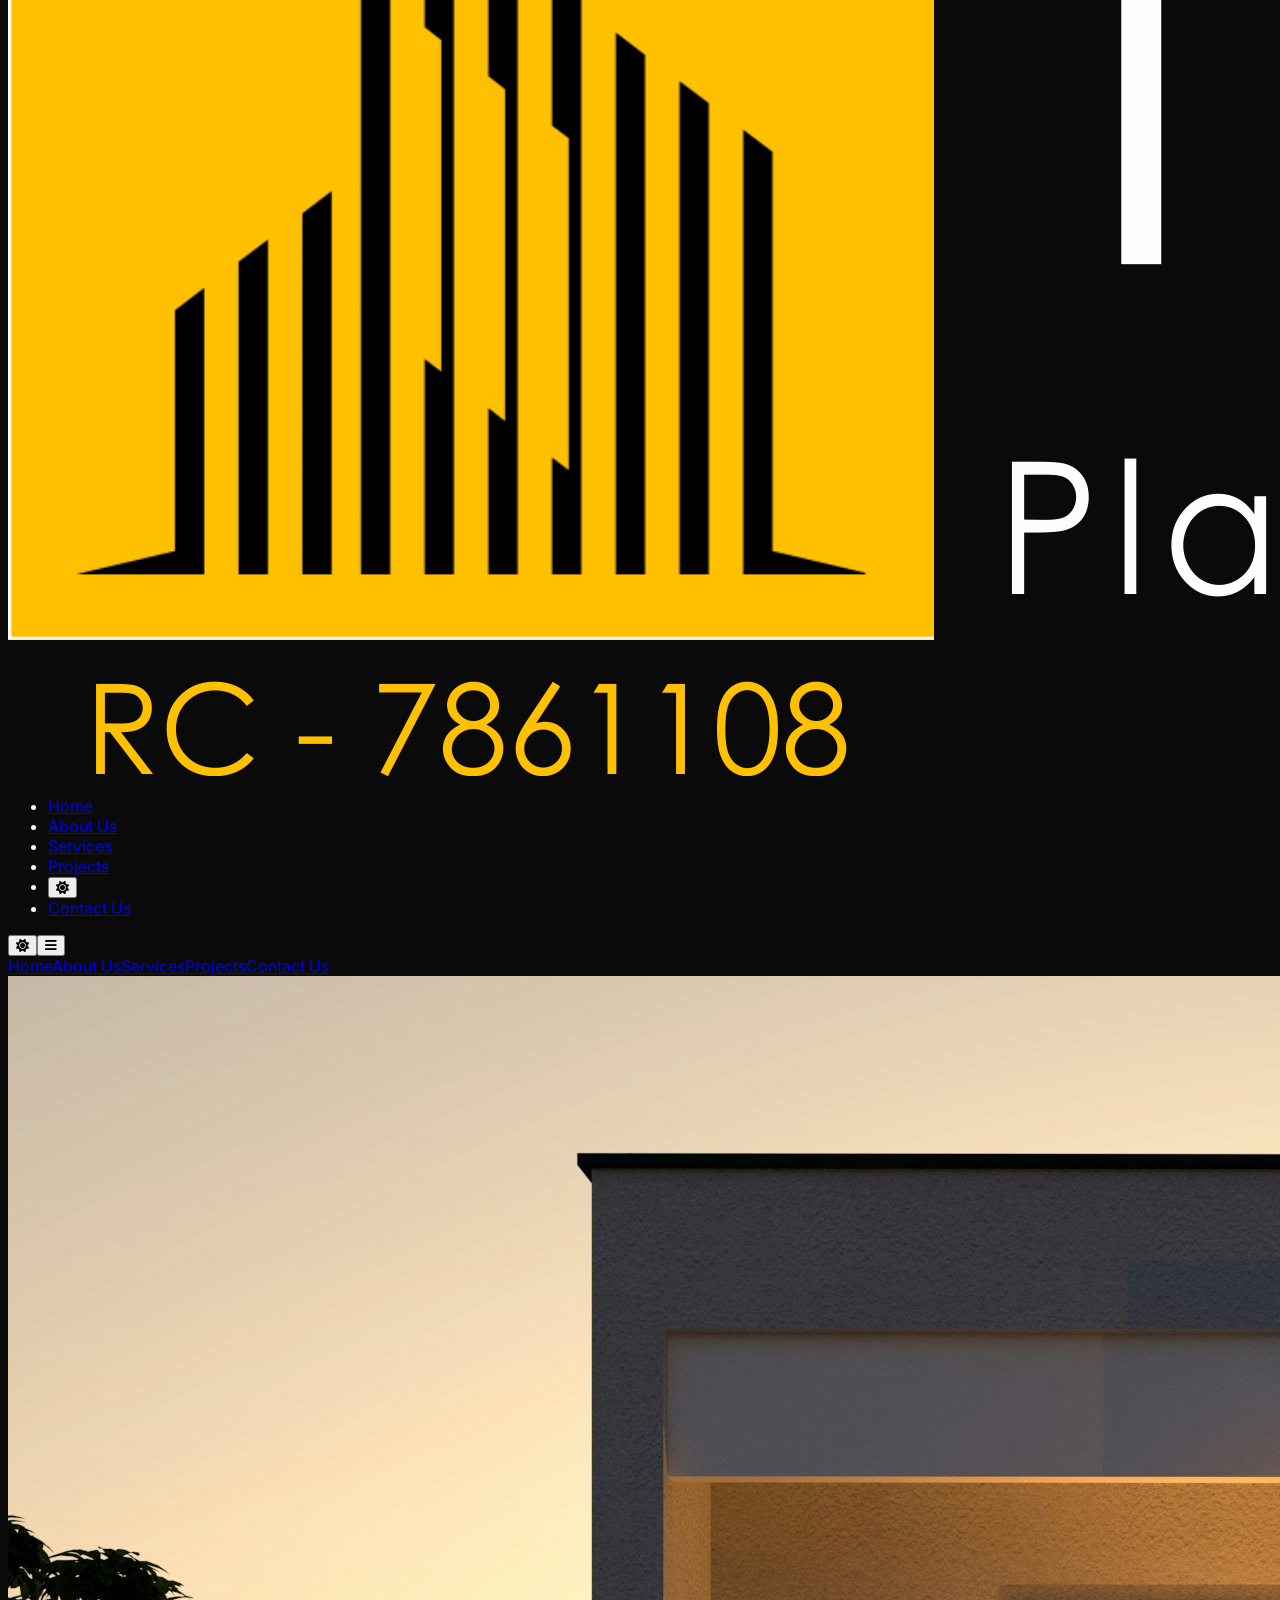
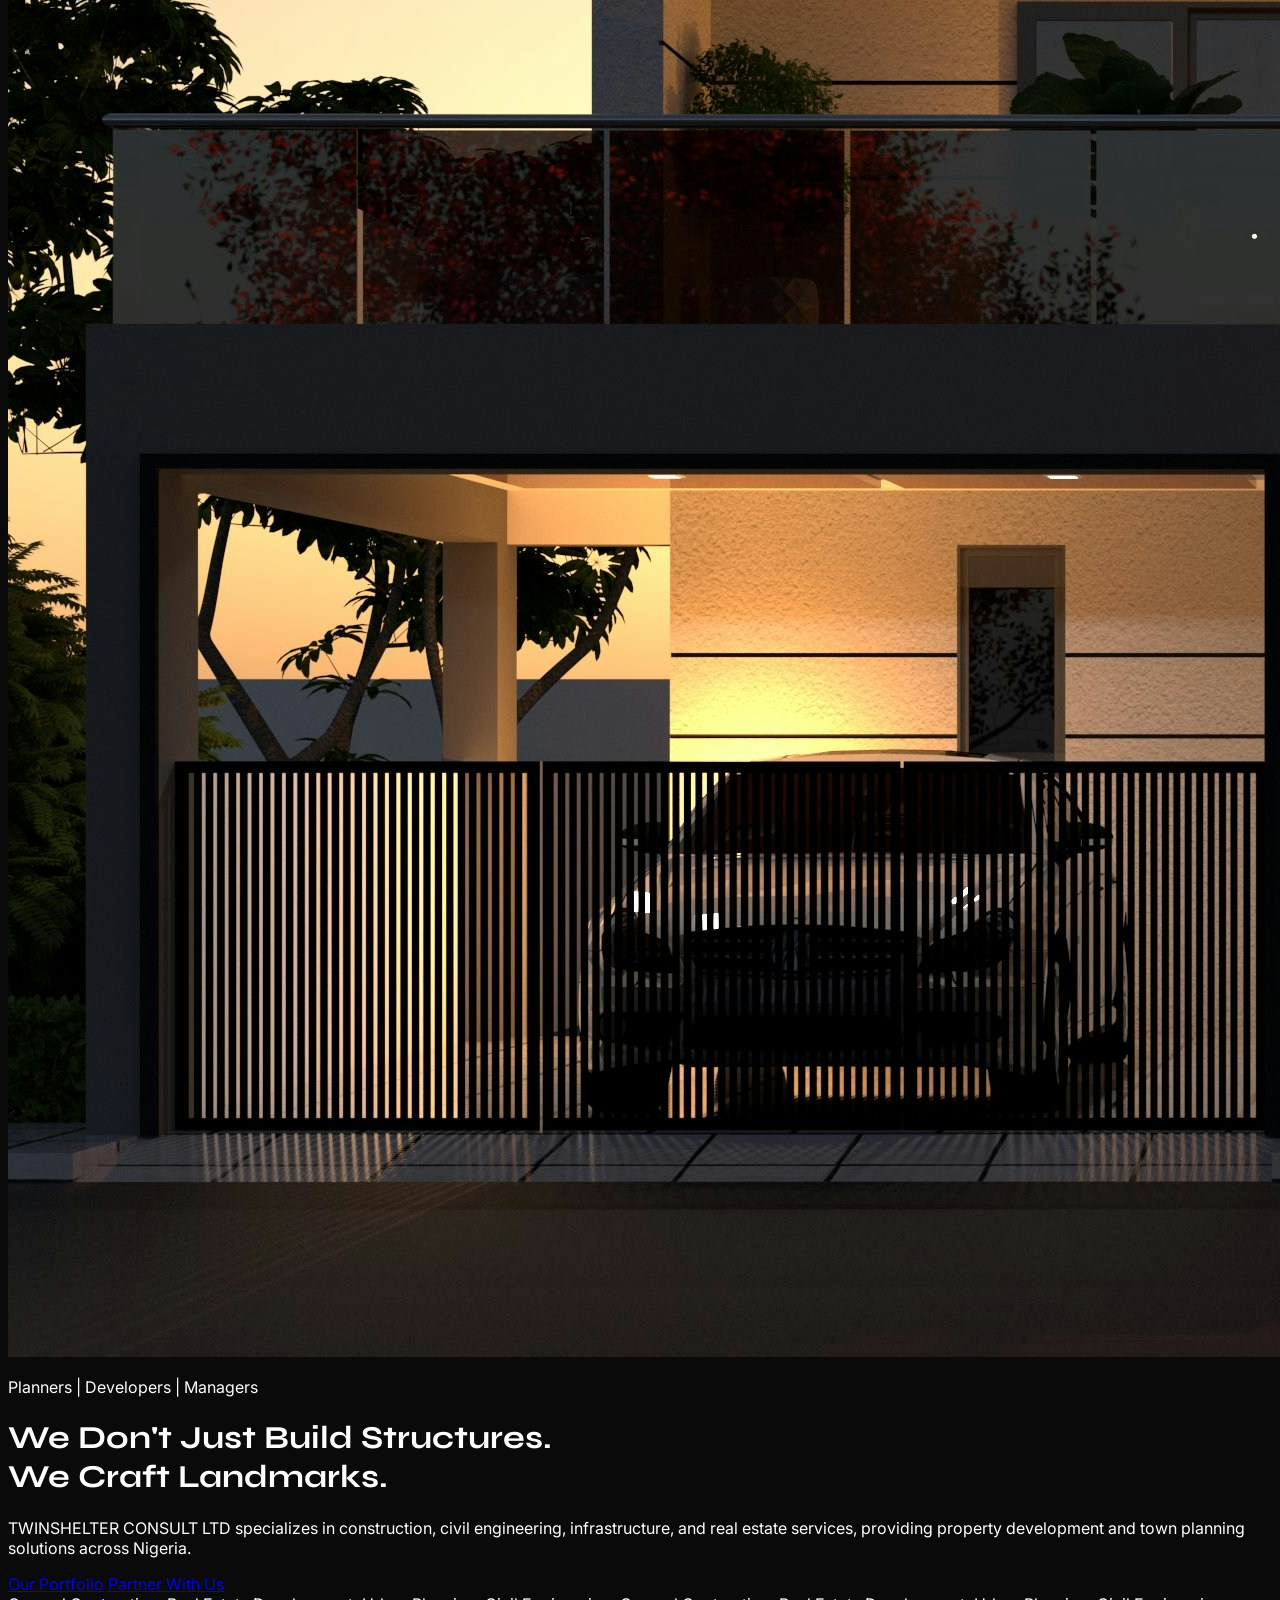
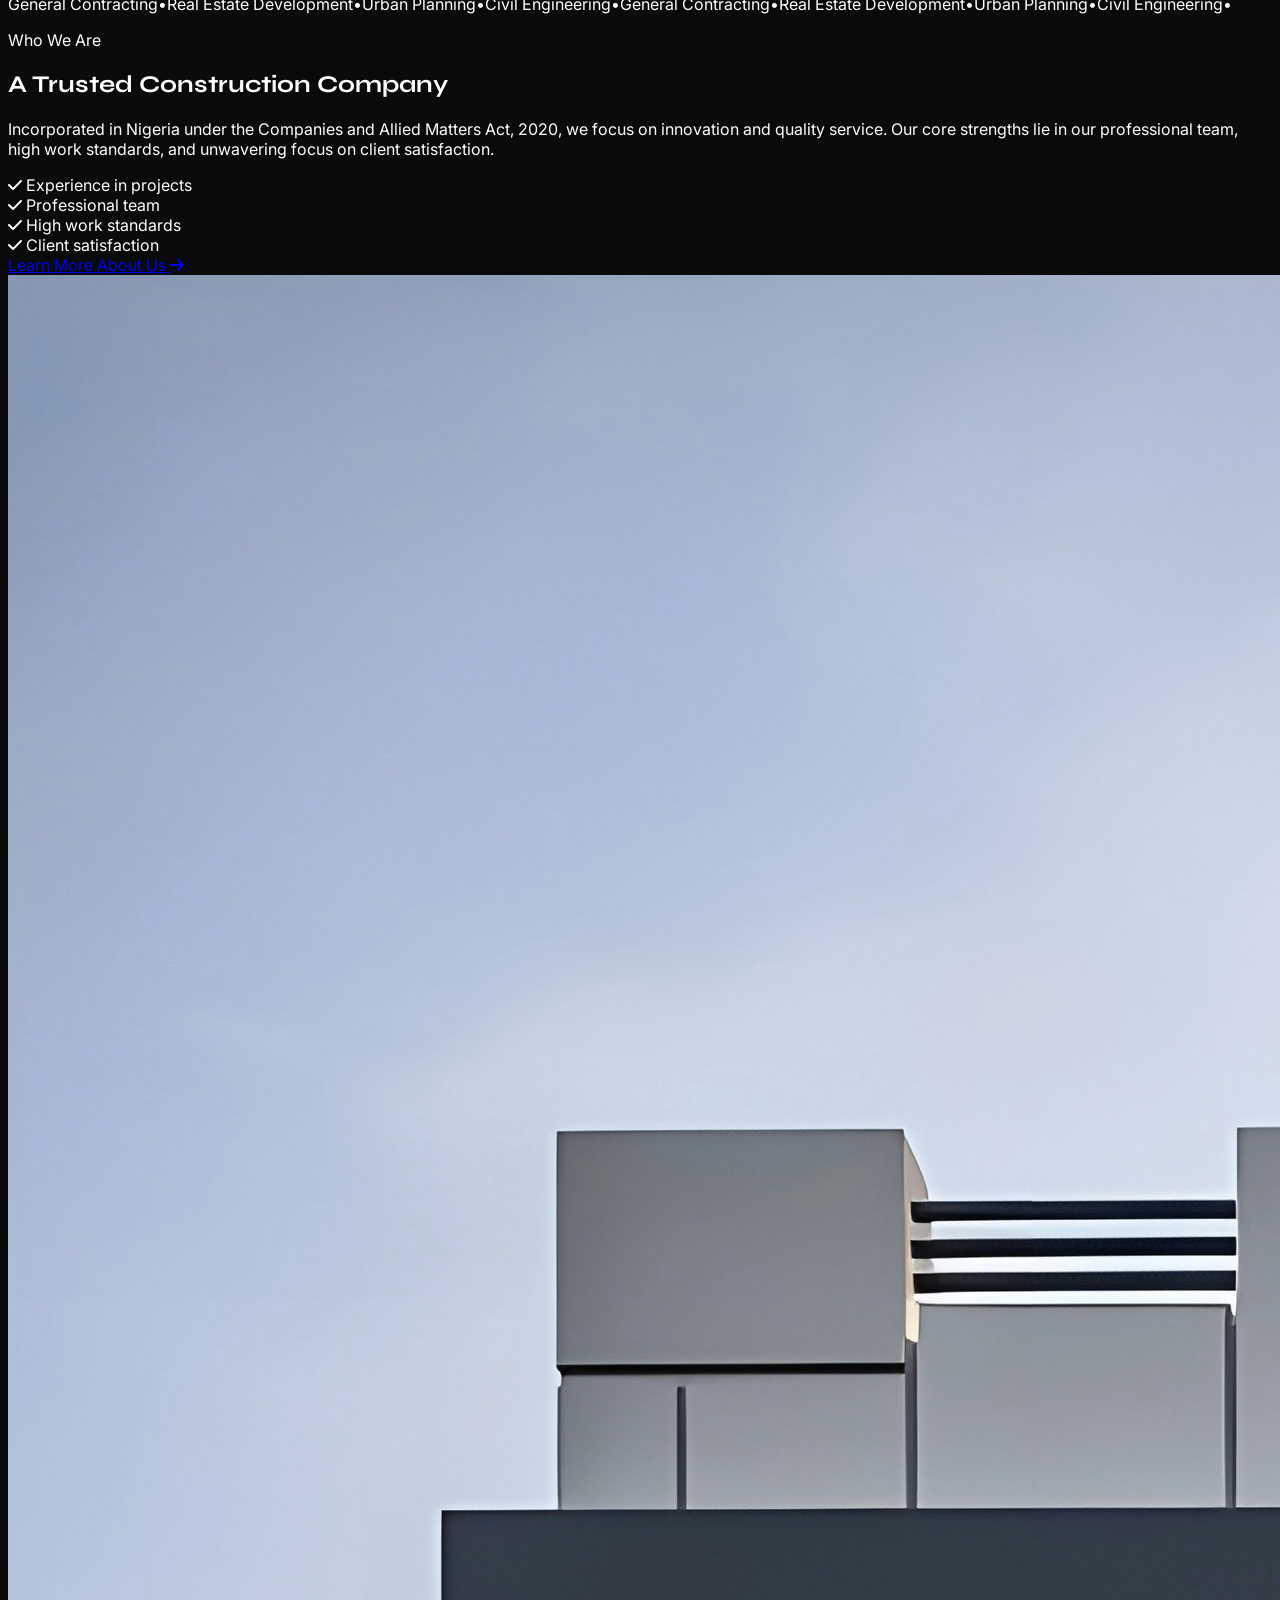
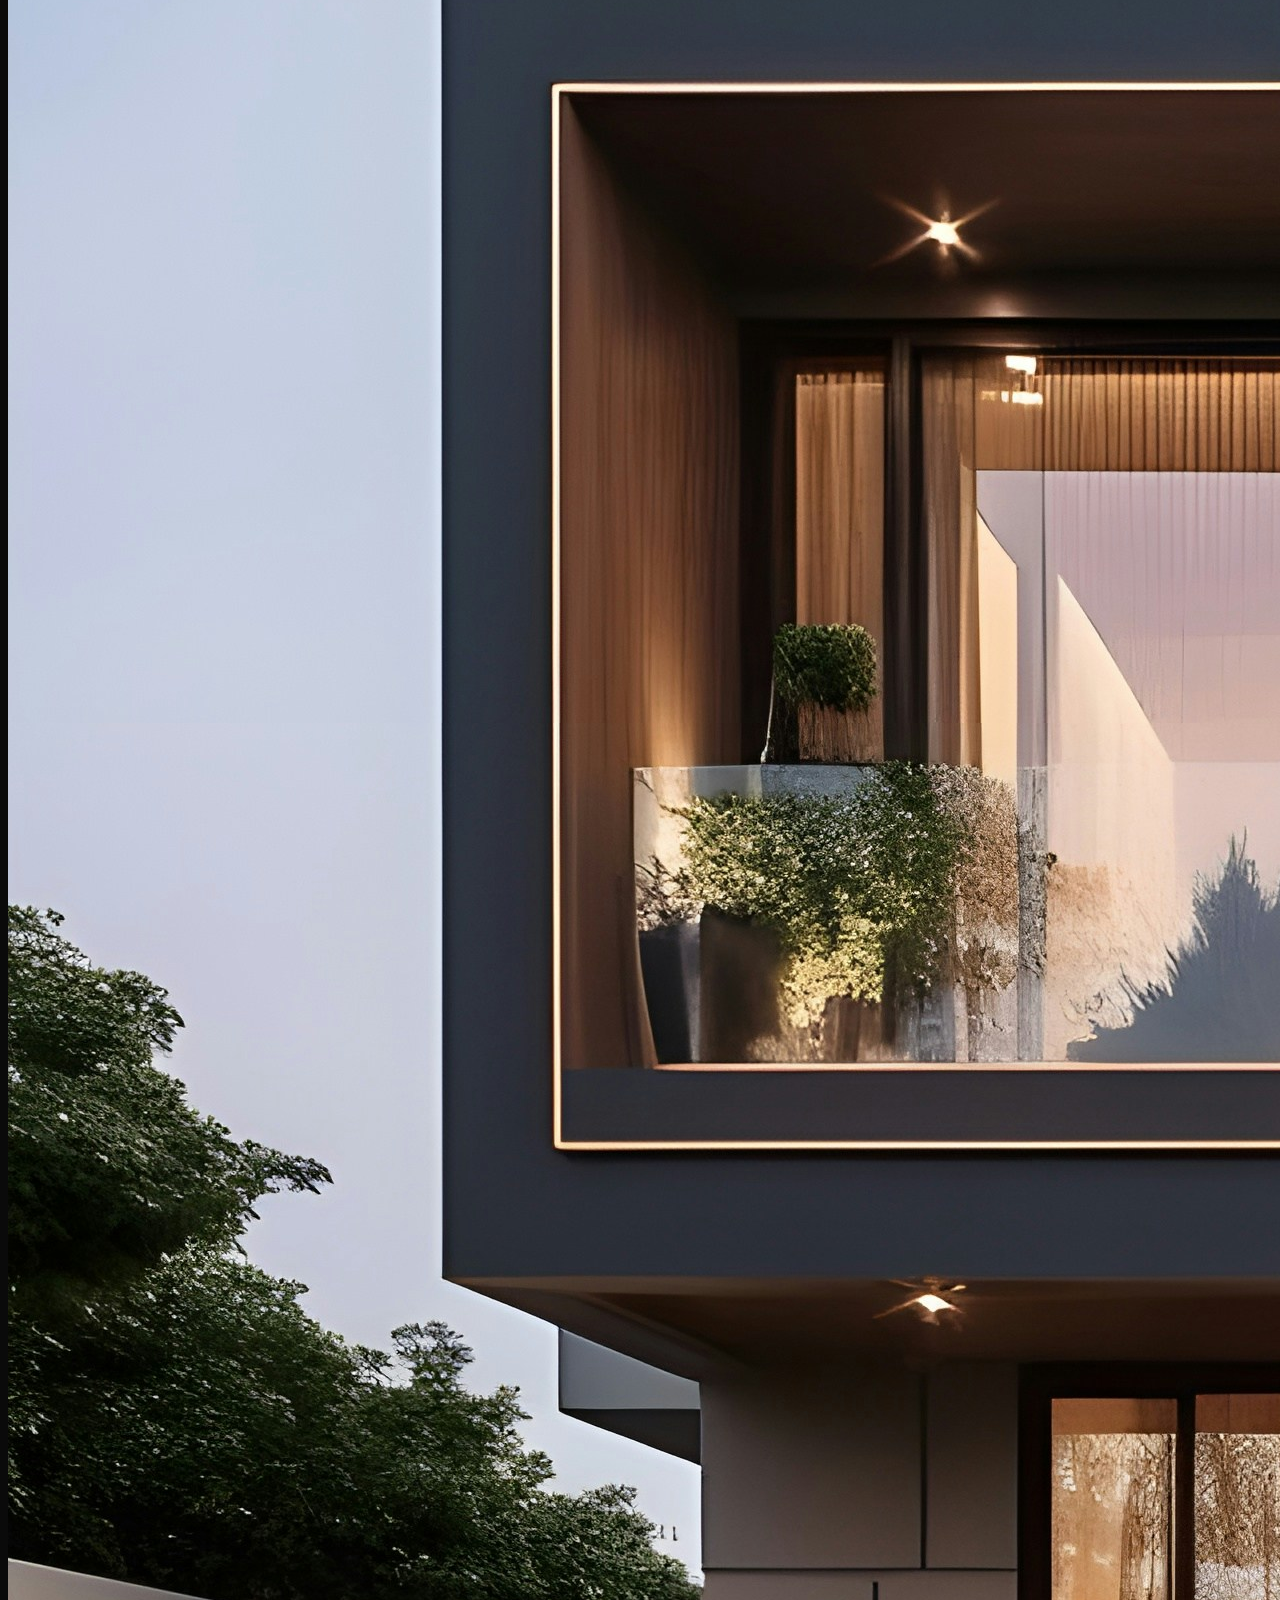
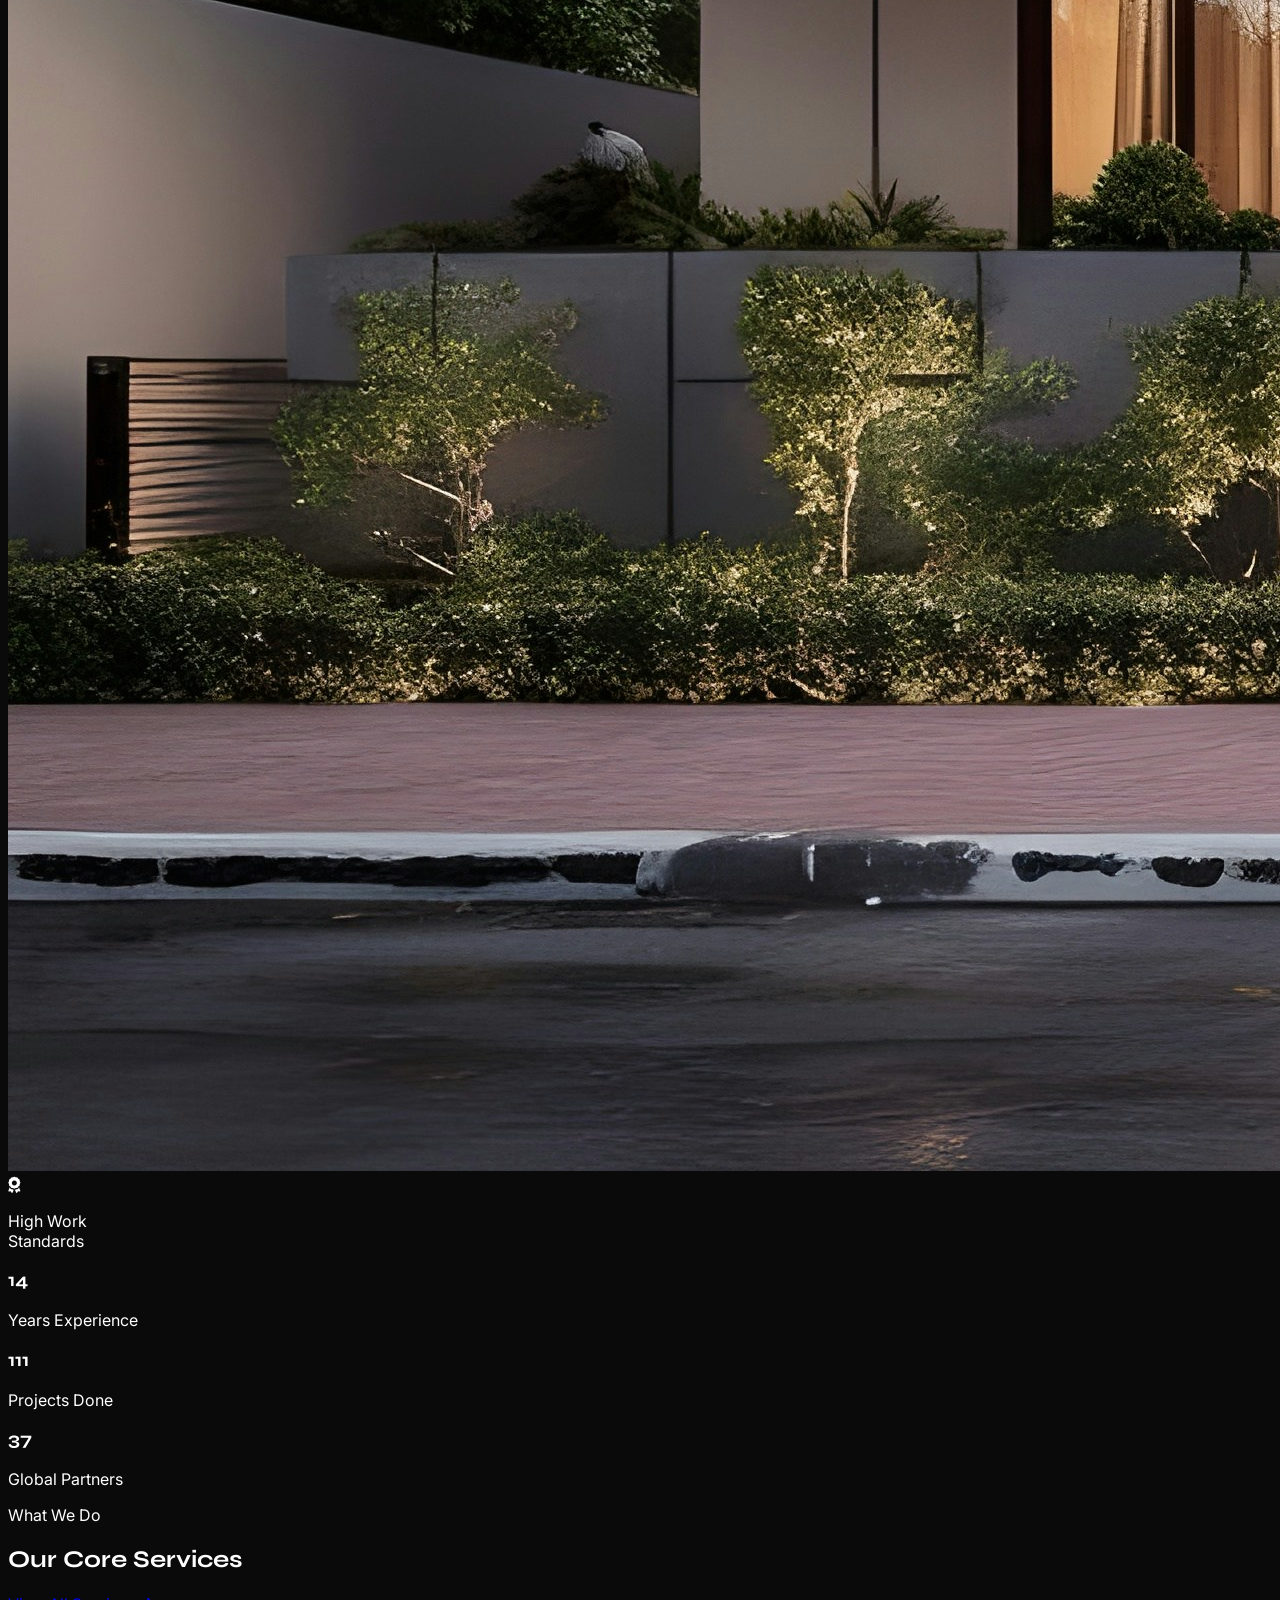
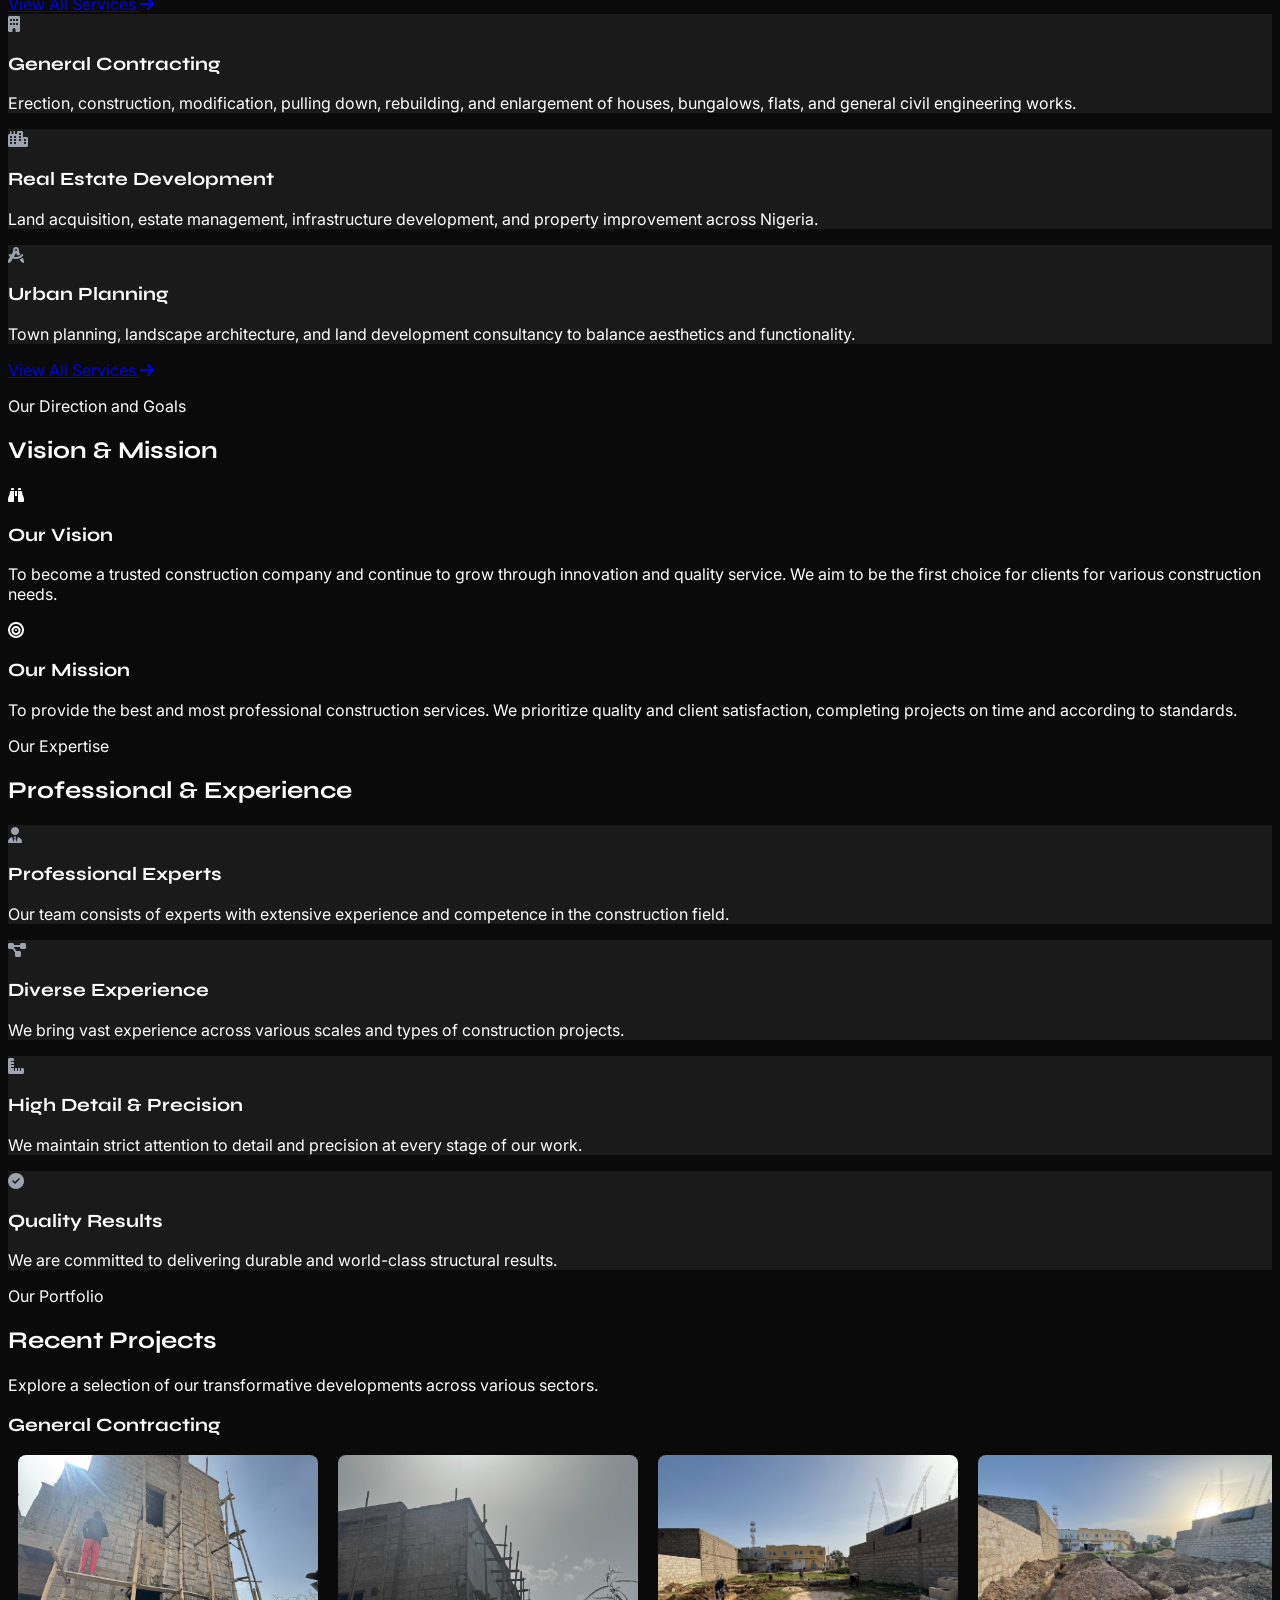
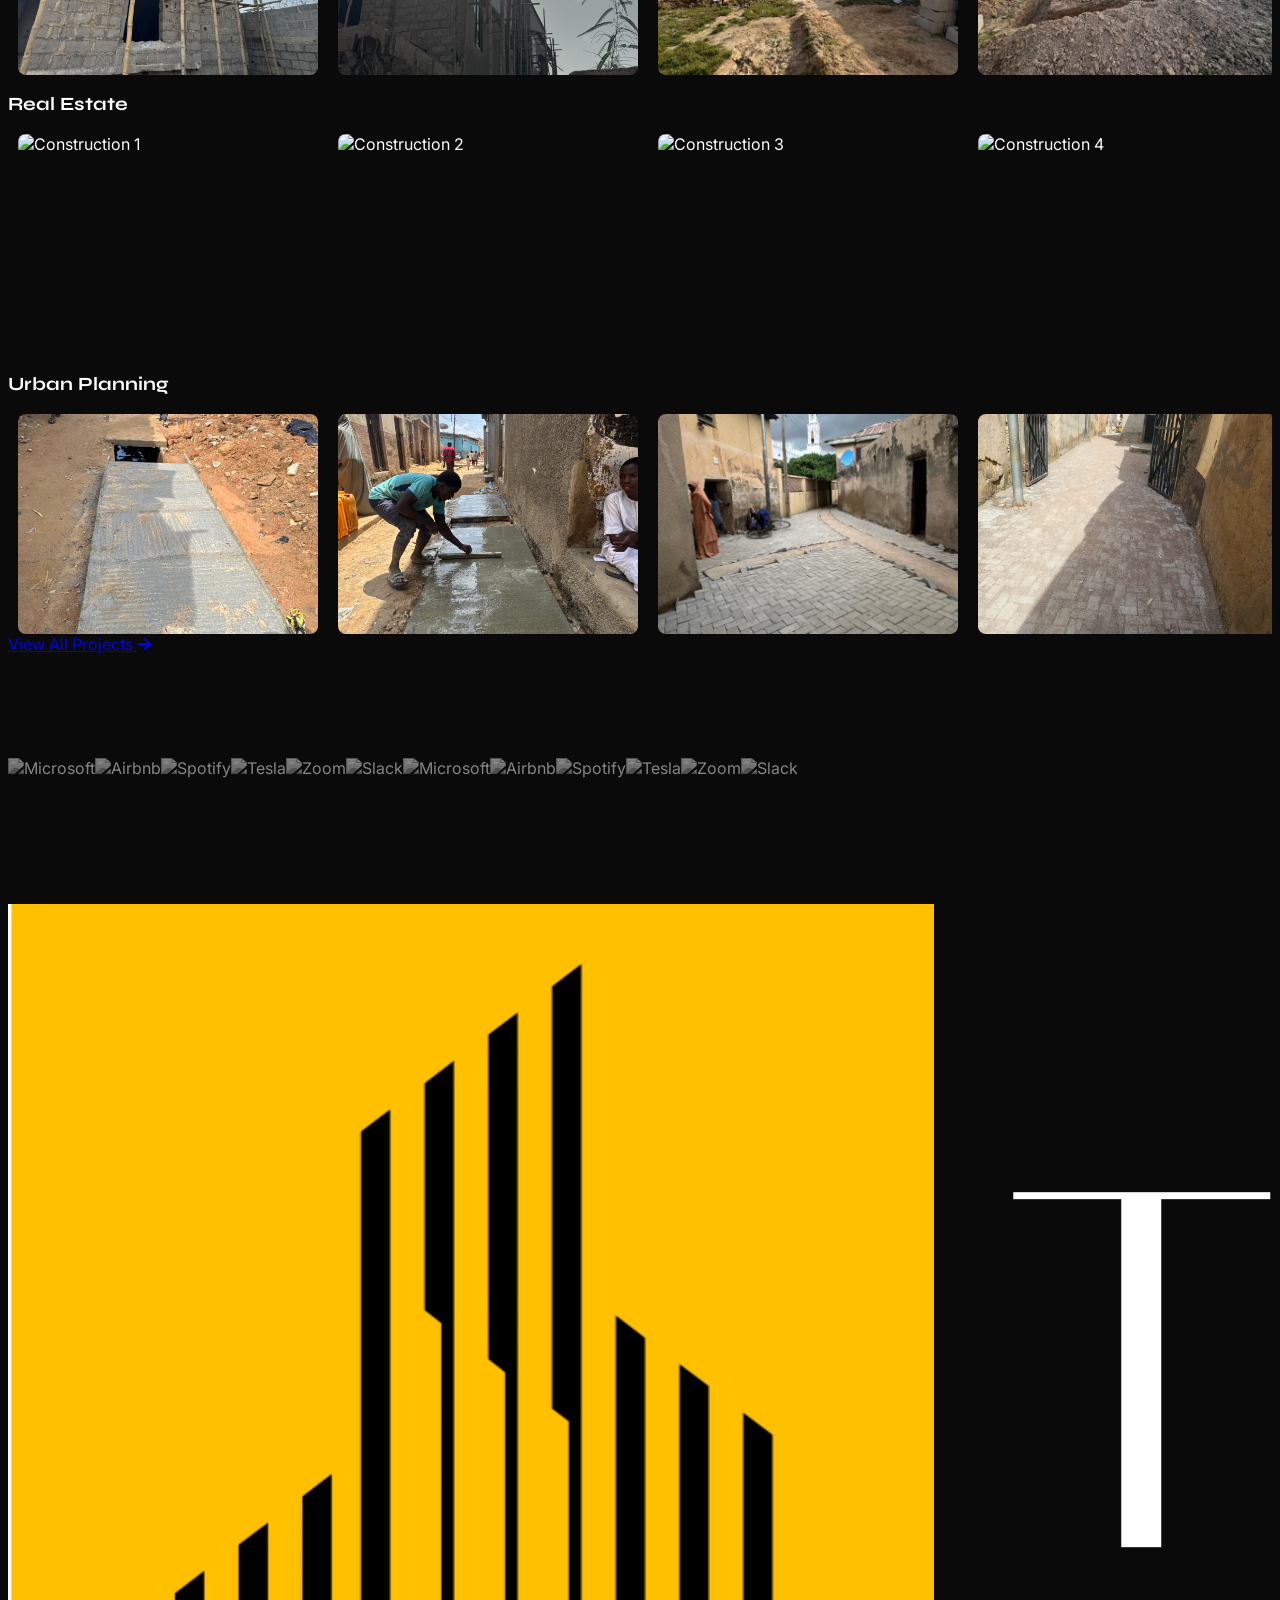
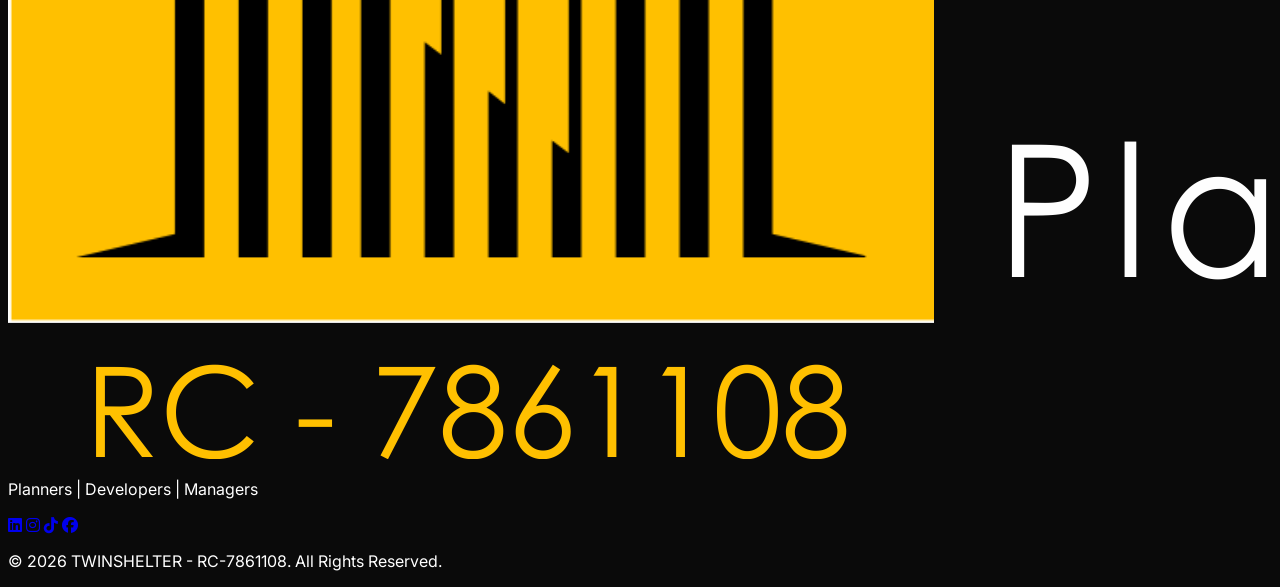
==== commit f0644ad3: "Add files via upload" ====
--- a/index.html
+++ b/index.html
@@ -20,19 +20,16 @@
 </head>
 <body class="bg-night text-main">
 
-    <!-- Preloader -->
-    <!-- Preloader -->
+        <!-- Preloader -->
     <div id="preloader" class="fixed inset-0 z-[9999] flex flex-col items-center justify-center bg-night">
         <div class="text-center px-6 flex flex-col items-center">
             
-            <!-- Company Icon (Replace src with your actual logo image path) -->
+            <!-- Full Brand Logo (Dark/Light Versions) -->
             <div class="overflow-hidden inline-block mb-6 md:mb-8">
-                <img src="images/twinshelter-logo.png" alt="TWINSHELTER Icon" class="h-16 w-16 md:h-20 md:w-20 object-cover border-2 border-gold preloader-text" style="animation-delay: 0s;">
-            </div>
-            
-            <!-- Company Name -->
-            <div class="overflow-hidden inline-block">
-                <h1 class="text-3xl md:text-5xl font-display font-extrabold tracking-wider text-main preloader-text">TWIN<span class="text-gold">SHELTER</span></h1>
+                <!-- White Logo (For Dark Mode Preloader) -->
+                <img src="images/twinshelter-logo-white.png" alt="TWINSHELTER Consult Ltd" class="logo-dark h-20 md:h-24 w-auto object-contain preloader-text" style="animation-delay: 0s;">
+                <!-- Black Logo (For Light Mode Preloader) -->
+                <img src="images/twinshelter-logo-black.png" alt="TWINSHELTER Consult Ltd" class="logo-light h-20 md:h-24 w-auto object-contain preloader-text" style="animation-delay: 0s;">
             </div>
             
             <!-- Loading Progress Bar -->
@@ -51,14 +48,12 @@
     <nav id="navbar" class="fixed top-0 left-1/2 -translate-x-1/2 w-[95%] max-w-7xl z-50 transition-all duration-500 ease-out py-6">
         <div class="w-full px-6 md:px-8 flex justify-between items-center">
             
-            <!-- Logo Area (Icon + Text) -->
-            <a href="index.html" class="flex items-center gap-3 z-50">
-                <!-- Replace src with your actual logo image path -->
-                <img src="images/twinshelter-logo.png" alt="TWINSHELTER Icon" class="h-10 w-10 md:h-12 md:w-12 object-cover border border-ash">
-                <div class="flex flex-col">
-                    <div class="text-1xl font-display font-extrabold tracking-wider text-main">TWIN<span class="text-gold">SHELTER</span></div>
-                    <div class="text-[10px] tracking-[0.3em] text-muted uppercase">CONSULT LTD | RC-7861108</div>
-                </div>
+            <!-- Logo Area (Full Image - Dark/Light Versions) -->
+            <a href="index.html" class="flex items-center z-50">
+                <!-- White Logo (For Dark Mode) -->
+                <img src="images/twinshelter-logo-white.png" alt="TWINSHELTER" class="logo-dark h-12 md:h-14 w-auto object-contain">
+                <!-- Black Logo (For Light Mode) -->
+                <img src="images/twinshelter-logo-black.png" alt="TWINSHELTER" class="logo-light h-12 md:h-14 w-auto object-contain">
             </a>
 
             <ul class="hidden md:flex items-center space-x-8 text-sm font-medium uppercase tracking-wider">
@@ -90,14 +85,14 @@
                 <a href="contact.html" class="border text-main px-8 py-4 rounded-full font-bold uppercase text-sm tracking-wider hover:border-gold hover:text-gold transition-all duration-300" style="border-color: var(--border-main);">Partner With Us</a>
             </div>
         </div>
-        <div class="absolute bottom-0 left-0 right-0 h-48 z-0 opacity-60">
+        <!-- <div class="absolute bottom-0 left-0 right-0 h-48 z-0 opacity-60">
             <div class="skyline-container">
                 <div class="skyline-bar" style="height: 30%; animation-delay: 0.1s;"></div><div class="skyline-bar" style="height: 50%; animation-delay: 0.2s;"></div><div class="skyline-bar" style="height: 40%; animation-delay: 0.3s;"></div><div class="skyline-bar" style="height: 80%; animation-delay: 0.4s;"></div>
                 <div class="skyline-bar" style="height: 100%; width: 60px; animation-delay: 0.5s;"></div><div class="skyline-bar" style="height: 90%; width: 60px; animation-delay: 0.6s;"></div><div class="skyline-bar" style="height: 100%; width: 60px; animation-delay: 0.7s;"></div>
                 <div class="skyline-bar" style="height: 80%; animation-delay: 0.8s;"></div><div class="skyline-bar" style="height: 40%; animation-delay: 0.9s;"></div><div class="skyline-bar" style="height: 50%; animation-delay: 1.0s;"></div><div class="skyline-bar" style="height: 30%; animation-delay: 1.1s;"></div>
             </div>
             <div class="w-full h-1 bg-gold"></div>
-        </div>
+        </div> -->
     </header>
 
     <!-- Marquee Banner -->
@@ -115,7 +110,7 @@
                     <h2 class="text-3xl md:text-5xl font-display font-bold leading-tight mb-6 text-main">A Trusted <span class="text-gold">Construction Company</span></h2>
                     <p class="text-muted leading-relaxed mb-6">Incorporated in Nigeria under the Companies and Allied Matters Act, 2020, we focus on innovation and quality service. Our core strengths lie in our professional team, high work standards, and unwavering focus on client satisfaction.</p>
                     <div class="grid grid-cols-2 gap-4 mt-8 mb-10">
-                        <div class="flex items-center gap-3 text-muted"><i class="fas fa-check text-gold"></i> Experienced in projects</div>
+                        <div class="flex items-center gap-3 text-muted"><i class="fas fa-check text-gold"></i> Experience in projects</div>
                         <div class="flex items-center gap-3 text-muted"><i class="fas fa-check text-gold"></i> Professional team</div>
                         <div class="flex items-center gap-3 text-muted"><i class="fas fa-check text-gold"></i> High work standards</div>
                         <div class="flex items-center gap-3 text-muted"><i class="fas fa-check text-gold"></i> Client satisfaction</div>
@@ -197,7 +192,7 @@
         <div class="container mx-auto px-6">
             <div class="text-center max-w-3xl mx-auto mb-16 reveal">
                 <p class="text-gold tracking-[0.3em] text-xs uppercase mb-4">Our Expertise</p>
-                <h2 class="text-3xl md:text-5xl font-display font-bold leading-tight text-main">Professional & <span class="text-gold">Experienced</span></h2>
+                <h2 class="text-3xl md:text-5xl font-display font-bold leading-tight text-main">Professional & <span class="text-gold">Experience</span></h2>
             </div>
             <div class="grid md:grid-cols-2 lg:grid-cols-4 gap-6">
                 <div class="service-card reveal-scale border p-8 rounded-lg" style="transition-delay: 0.1s;"><i class="fas fa-user-tie text-4xl mb-6"></i><h3 class="text-xl font-display font-bold text-main mb-3">Professional Experts</h3><p class="text-muted text-sm leading-relaxed">Our team consists of experts with extensive experience and competence in the construction field.</p></div>
@@ -216,25 +211,25 @@
             <p class="text-muted mt-4">Explore a selection of our transformative developments across various sectors.</p>
         </div>
 
-        <!-- Track 1: Real Estate (Scrolls Left) -->
+        <!-- Track 1: General Contracting (Scrolls Left) -->
+        <div class="flex flex-col md:flex-row items-center mb-12 reveal">
+            <div class="md:w-1/6 w-full mb-4 md:mb-0 md:pr-8 md:text-right border-b md:border-b-0 md:border-r border-ash pb-4 md:pb-0">
+                <h3 class="text-xl font-display font-bold text-gold">General Contracting</h3>
+            </div>
+            <div class="md:w-5/6 w-full overflow-hidden">
+                <div class="marquee">
+                    <div class="marquee-content">
+                        <img src="images/g_cntr_1.jpg" class="project-track-img" alt="Real Estate 1"><img src="images/g_cntr_2.jpg" class="project-track-img" alt="Real Estate 2"><img src="images/g_cntr_3.jpg" class="project-track-img" alt="Real Estate 3"><img src="images/g_cntr_4.jpg" class="project-track-img" alt="Real Estate 4">
+                        <img src="images/g_cntr_5.jpg" class="project-track-img" alt="Real Estate 1"><img src="images/g_cntr_6.jpg" class="project-track-img" alt="Real Estate 2"><img src="images/g_cntr_7.jpg" class="project-track-img" alt="Real Estate 3"><img src="images/g_cntr_1.jpg" class="project-track-img" alt="Real Estate 4">
+                    </div>
+                </div>
+            </div>
+        </div>
+
+        <!-- Track 2: Real Estate (Scrolls Right) -->
         <div class="flex flex-col md:flex-row items-center mb-12 reveal">
             <div class="md:w-1/6 w-full mb-4 md:mb-0 md:pr-8 md:text-right border-b md:border-b-0 md:border-r border-ash pb-4 md:pb-0">
                 <h3 class="text-xl font-display font-bold text-gold">Real Estate</h3>
-            </div>
-            <div class="md:w-5/6 w-full overflow-hidden">
-                <div class="marquee">
-                    <div class="marquee-content">
-                        <img src="https://images.unsplash.com/photo-1449157294152-bd2df4f6b8a1?q=80&w=800&auto=format&fit=crop" class="project-track-img" alt="Real Estate 1"><img src="https://images.unsplash.com/photo-1486401899868-0e1ca3ce9011?q=80&w=800&auto=format&fit=crop" class="project-track-img" alt="Real Estate 2"><img src="https://images.unsplash.com/photo-1512917774080-9991f1c4d750?q=80&w=800&auto=format&fit=crop" class="project-track-img" alt="Real Estate 3"><img src="https://images.unsplash.com/photo-1564013799919-abca9800d76b?q=80&w=800&auto=format&fit=crop" class="project-track-img" alt="Real Estate 4">
-                        <img src="https://images.unsplash.com/photo-1449157294152-bd2df4f6b8a1?q=80&w=800&auto=format&fit=crop" class="project-track-img" alt="Real Estate 1"><img src="https://images.unsplash.com/photo-1486401899868-0e1ca3ce9011?q=80&w=800&auto=format&fit=crop" class="project-track-img" alt="Real Estate 2"><img src="https://images.unsplash.com/photo-1512917774080-9991f1c4d750?q=80&w=800&auto=format&fit=crop" class="project-track-img" alt="Real Estate 3"><img src="https://images.unsplash.com/photo-1564013799919-abca9800d76b?q=80&w=800&auto=format&fit=crop" class="project-track-img" alt="Real Estate 4">
-                    </div>
-                </div>
-            </div>
-        </div>
-
-        <!-- Track 2: House Construction (Scrolls Right) -->
-        <div class="flex flex-col md:flex-row items-center mb-12 reveal">
-            <div class="md:w-1/6 w-full mb-4 md:mb-0 md:pr-8 md:text-right border-b md:border-b-0 md:border-r border-ash pb-4 md:pb-0">
-                <h3 class="text-xl font-display font-bold text-gold">House Construction</h3>
             </div>
             <div class="md:w-5/6 w-full overflow-hidden">
                 <div class="marquee">
@@ -246,10 +241,10 @@
             </div>
         </div>
 
-        <!-- Track 3: Drainage & Interlock (Scrolls Left) -->
+        <!-- Track 3: Urban Planning (Scrolls Left) -->
         <div class="flex flex-col md:flex-row items-center reveal">
             <div class="md:w-1/6 w-full mb-4 md:mb-0 md:pr-8 md:text-right border-b md:border-b-0 md:border-r border-ash pb-4 md:pb-0">
-                <h3 class="text-xl font-display font-bold text-gold">Drainage & Interlock</h3>
+                <h3 class="text-xl font-display font-bold text-gold">Urban Planning</h3>
             </div>
             <div class="md:w-5/6 w-full overflow-hidden">
                 <div class="marquee">
@@ -294,8 +289,23 @@
 
     <!-- Footer -->
     <footer class="bg-night border-t border-ash py-12">
-        <div class="container mx-auto px-6 flex flex-col md:flex-row justify-between items-center"><div class="mb-6 md:mb-0 text-center md:text-left"><div class="text-2xl font-display font-extrabold tracking-wider text-main">TWIN<span class="text-gold">SHELTER</span></div><p class="text-xs tracking-[0.3em] text-muted uppercase mt-2">Planners | Developers | Managers</p></div><div class="flex gap-6 text-muted text-xl"><a href="#" class="hover:text-gold transition-colors"><i class="fab fa-linkedin"></i></a><a href="#" class="hover:text-gold transition-colors"><i class="fab fa-instagram"></i></a><a href="#" class="hover:text-gold transition-colors"><i class="fab fa-twitter"></i></a><a href="#" class="hover:text-gold transition-colors"><i class="fab fa-facebook"></i></a></div></div>
-        <div class="container mx-auto px-6 mt-8 pt-8 border-t text-center" style="border-color: var(--border-faint);"><p class="text-muted text-xs">© 2024 Twinshelter Consult Ltd. RC-7861108. All Rights Reserved.</p></div>
+        <div class="container mx-auto px-6 flex flex-col md:flex-row justify-between items-center">
+            <div class="mb-6 md:mb-0 text-center md:text-left">
+                <!-- Full Brand Logo (Dark/Light Versions) -->
+                <img src="images/twinshelter-logo-white.png" alt="TWINSHELTER Consult Ltd" class="logo-dark h-16 md:h-20 w-auto object-contain mb-2 inline-block">
+                <img src="images/twinshelter-logo-black.png" alt="TWINSHELTER Consult Ltd" class="logo-light h-16 md:h-20 w-auto object-contain mb-2 inline-block">
+                <p class="text-xs tracking-[0.3em] text-muted uppercase mt-2">Planners | Developers | Managers</p>
+            </div>
+            <div class="flex gap-6 text-muted text-xl">
+                <a href="#" class="hover:text-gold transition-colors"><i class="fab fa-linkedin"></i></a>
+                <a href="#" class="hover:text-gold transition-colors"><i class="fab fa-instagram"></i></a>
+                <a href="#" class="hover:text-gold transition-colors"><i class="fab fa-tiktok"></i></a>
+                <a href="#" class="hover:text-gold transition-colors"><i class="fab fa-facebook"></i></a>
+            </div>
+        </div>
+        <div class="container mx-auto px-6 mt-8 pt-8 border-t text-center" style="border-color: var(--border-faint);">
+            <p class="text-muted text-xs">© 2026 TWINSHELTER - RC-7861108. All Rights Reserved.</p>
+        </div>
     </footer>
 
     <script src="script.js"></script>
--- a/style.css
+++ b/style.css
@@ -15,13 +15,25 @@
 ::-webkit-scrollbar { width: 8px; }
 ::-webkit-scrollbar-track { background: var(--bg-primary); }
 ::-webkit-scrollbar-thumb { background: #EBCB48; border-radius: 4px; }
-body { background-color: var(--bg-primary); color: var(--text-primary); font-family: 'Inter', sans-serif; overflow-x: hidden; cursor: none; transition: background-color 0.4s ease, color 0.4s ease; }
+
+
+
+/* Logo Theme Visibility */
+.logo-dark { display: inline-block !important; }      /* White Logo - Visible in Dark Mode */
+.logo-light { display: none !important; }             /* Black Logo - Hidden in Dark Mode */
+:root.light-theme .logo-dark { display: none !important; }      /* Hide White in Light Mode */
+:root.light-theme .logo-light { display: inline-block !important; }    /* Show Black in Light Mode */
+
+body { background-color: var(--bg-primary); color: var(--text-primary); font-family: 'Inter', sans-serif; overflow-x: hidden; transition: background-color 0.4s ease, color 0.4s ease; }
 h1, h2, h3, h4 { font-family: 'Syne', sans-serif; }
-a, button { cursor: none; }
-.cursor-glow { position: fixed; top: 0; left: 0; width: 400px; height: 400px; background: radial-gradient(circle, rgba(235, 203, 72, 0.15) 0%, rgba(10, 10, 10, 0) 70%); pointer-events: none; z-index: 9999; transform: translate(-50%, -50%); transition: width 0.3s, height 0.3s; mix-blend-mode: screen; }
-:root.light-theme .cursor-glow { background: radial-gradient(circle, rgba(235, 203, 72, 0.25) 0%, rgba(255, 255, 255, 0) 70%); mix-blend-mode: multiply; }
+a, button { cursor: pointer; } /* Restored standard pointer cursor for links and buttons */
+
+/* Hide Custom Cursor Glow completely */
+.cursor-glow { display: none !important; pointer-events: none; }
+
 .hero-overlay { background: linear-gradient(to bottom, var(--gradient-from), var(--gradient-via), var(--gradient-to)); }
 .contact-overlay { background: radial-gradient(circle at top left, rgba(235,203,72,0.1) 0%, var(--bg-secondary) 60%); }
+
 #preloader { transition: transform 1s cubic-bezier(0.76, 0, 0.24, 1), opacity 0.5s ease 0.5s; }
 #preloader.loaded { transform: translateY(-100%); opacity: 0; pointer-events: none; }
 .preloader-text { display: inline-block; transform: translateY(100%); animation: textReveal 1s cubic-bezier(0.165, 0.84, 0.44, 1) 0.2s forwards; }
@@ -30,30 +42,36 @@
 @keyframes fadeIn { to { opacity: 1; } }
 .preloader-bar { animation: progressSlide 1.5s infinite ease-in-out; }
 @keyframes progressSlide { 0% { transform: translateX(-100%); } 100% { transform: translateX(500%); } }
+
 .skyline-container { display: flex; align-items: flex-end; justify-content: center; gap: 4px; height: 150px; }
 .skyline-bar { background-color: #EBCB48; width: 100%; max-width: 40px; border-radius: 4px 4px 0 0; animation: growUp 1.5s cubic-bezier(0.165, 0.84, 0.44, 1) forwards; transform-origin: bottom; transform: scaleY(0); box-shadow: 0 0 15px rgba(235, 203, 72, 0.3); }
 @keyframes growUp { 0% { transform: scaleY(0); } 100% { transform: scaleY(1); } }
+
 .marquee { display: flex; overflow: hidden; white-space: nowrap; position: relative; }
 .marquee-content { display: flex; animation: marquee 30s linear infinite; align-items: center; }
 .marquee-content:hover { animation-play-state: paused; } 
 @keyframes marquee { 0% { transform: translateX(0); } 100% { transform: translateX(-50%); } }
+
 .reveal { opacity: 0; transform: translateY(50px); transition: opacity 1s cubic-bezier(0.165, 0.84, 0.44, 1), transform 1s cubic-bezier(0.165, 0.84, 0.44, 1); }
 .reveal-left { opacity: 0; transform: translateX(-80px); transition: opacity 1s cubic-bezier(0.165, 0.84, 0.44, 1), transform 1s cubic-bezier(0.165, 0.84, 0.44, 1); }
 .reveal-right { opacity: 0; transform: translateX(80px); transition: opacity 1s cubic-bezier(0.165, 0.84, 0.44, 1), transform 1s cubic-bezier(0.165, 0.84, 0.44, 1); }
 .reveal-scale { opacity: 0; transform: scale(0.8); transition: opacity 0.8s ease, transform 0.8s ease; }
 .reveal.active, .reveal-left.active, .reveal-right.active, .reveal-scale.active { opacity: 1; transform: translate(0, 0) scale(1); }
+
 .timeline-draw { transform: scaleY(0); transform-origin: top; transition: transform 3s cubic-bezier(0.165, 0.84, 0.44, 1); }
 .timeline-draw.active { transform: scaleY(1); }
 .process-number { color: var(--border-color); opacity: 0.5; font-family: 'Syne', sans-serif; font-weight: 800; font-size: 5rem; position: absolute; top: -15px; z-index: 0; }
+
 .service-card { transition: all 0.4s cubic-bezier(0.165, 0.84, 0.44, 1); background-color: var(--bg-secondary); border-color: var(--border-color); }
 .service-card:hover { border-color: #EBCB48; }
 .service-card:hover i { color: #EBCB48; transform: scale(1.2) rotate(-10deg); }
 .service-card i { transition: all 0.4s ease; color: var(--text-secondary); }
+
 .project-overlay { opacity: 0; transition: opacity 0.4s ease; }
 .project-card:hover .project-overlay { opacity: 1; }
 .project-card img { transition: transform 0.6s ease; }
 .project-card:hover img { transform: scale(1.1); }
+
 #mobileMenu { transition: max-height 0.4s ease-in-out; }
 .partner-logo { filter: grayscale(100%); opacity: 0.5; transition: all 0.4s ease-in-out; }
-.partner-logo:hover { filter: grayscale(0%); opacity: 1; }
-@media (max-width: 768px) { body, a, button { cursor: auto; } .cursor-glow { display: none; } }+.partner-logo:hover { filter: grayscale(0%); opacity: 1; }
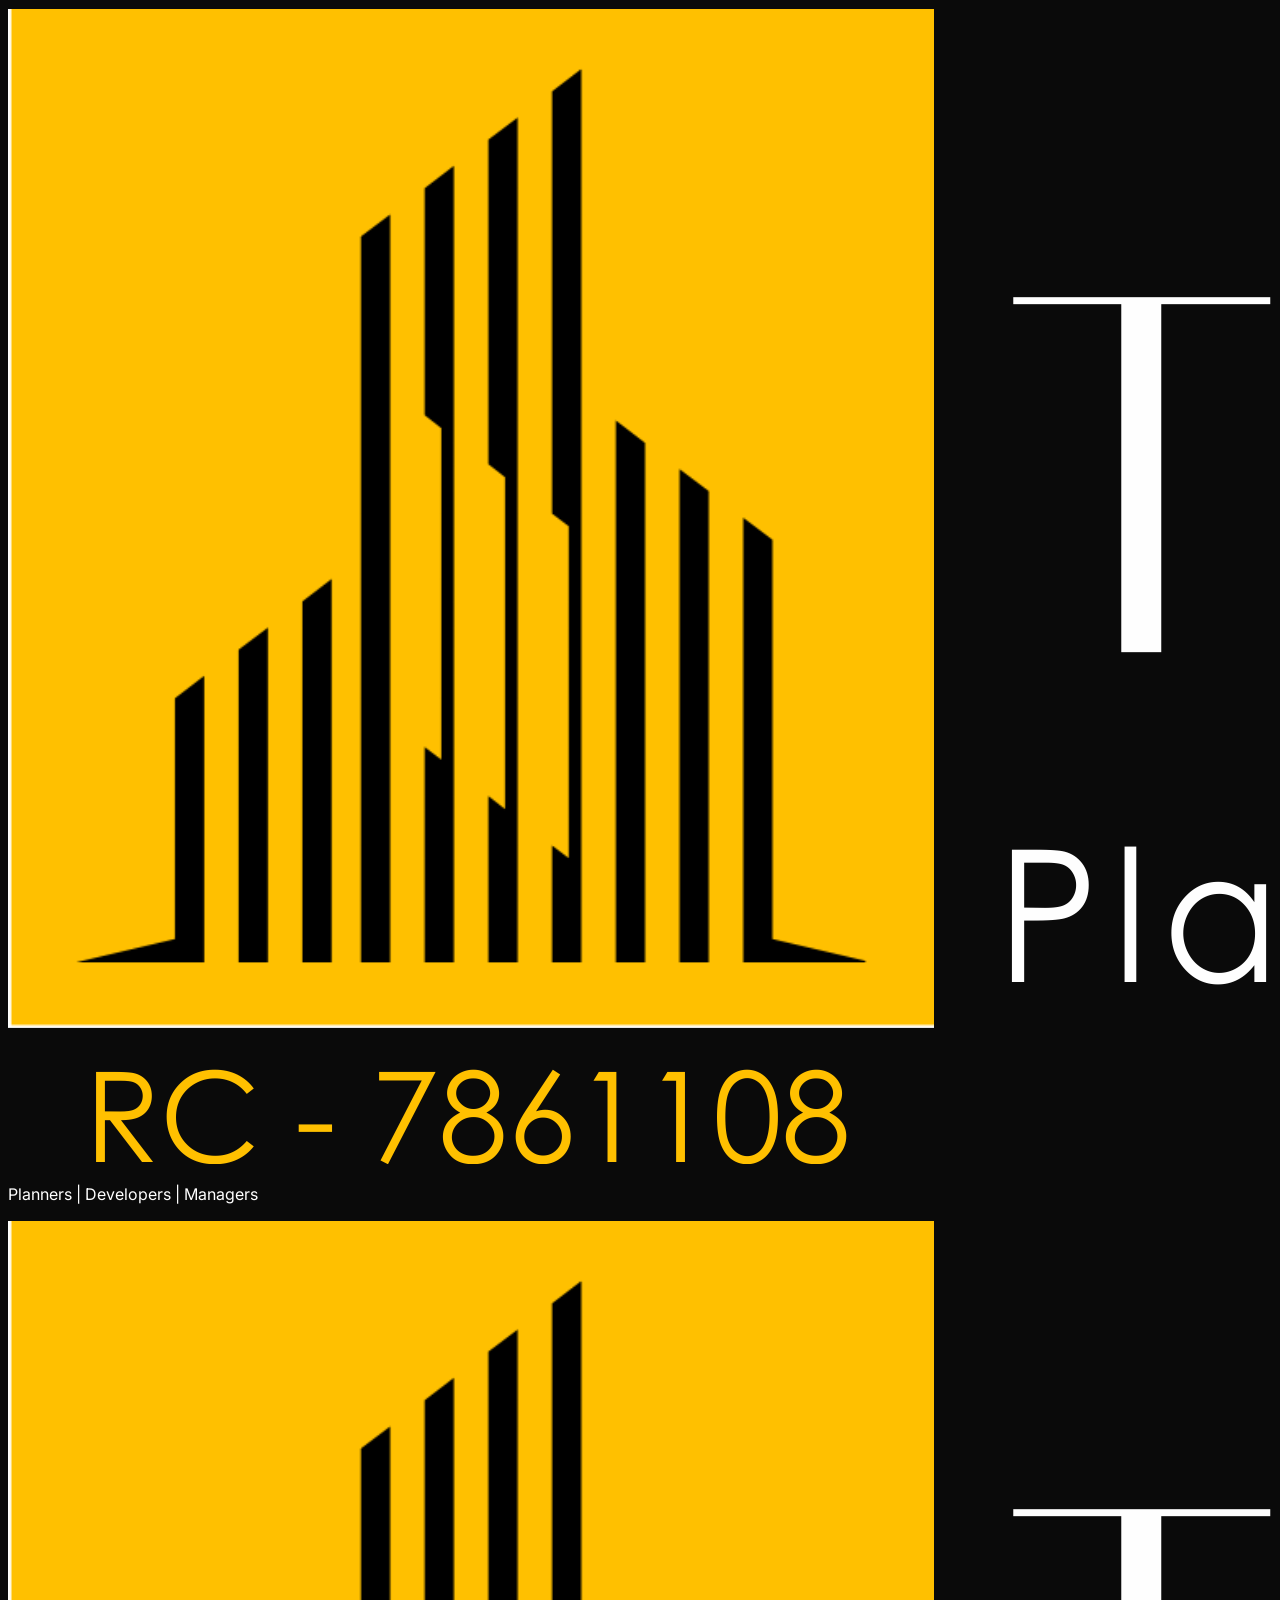
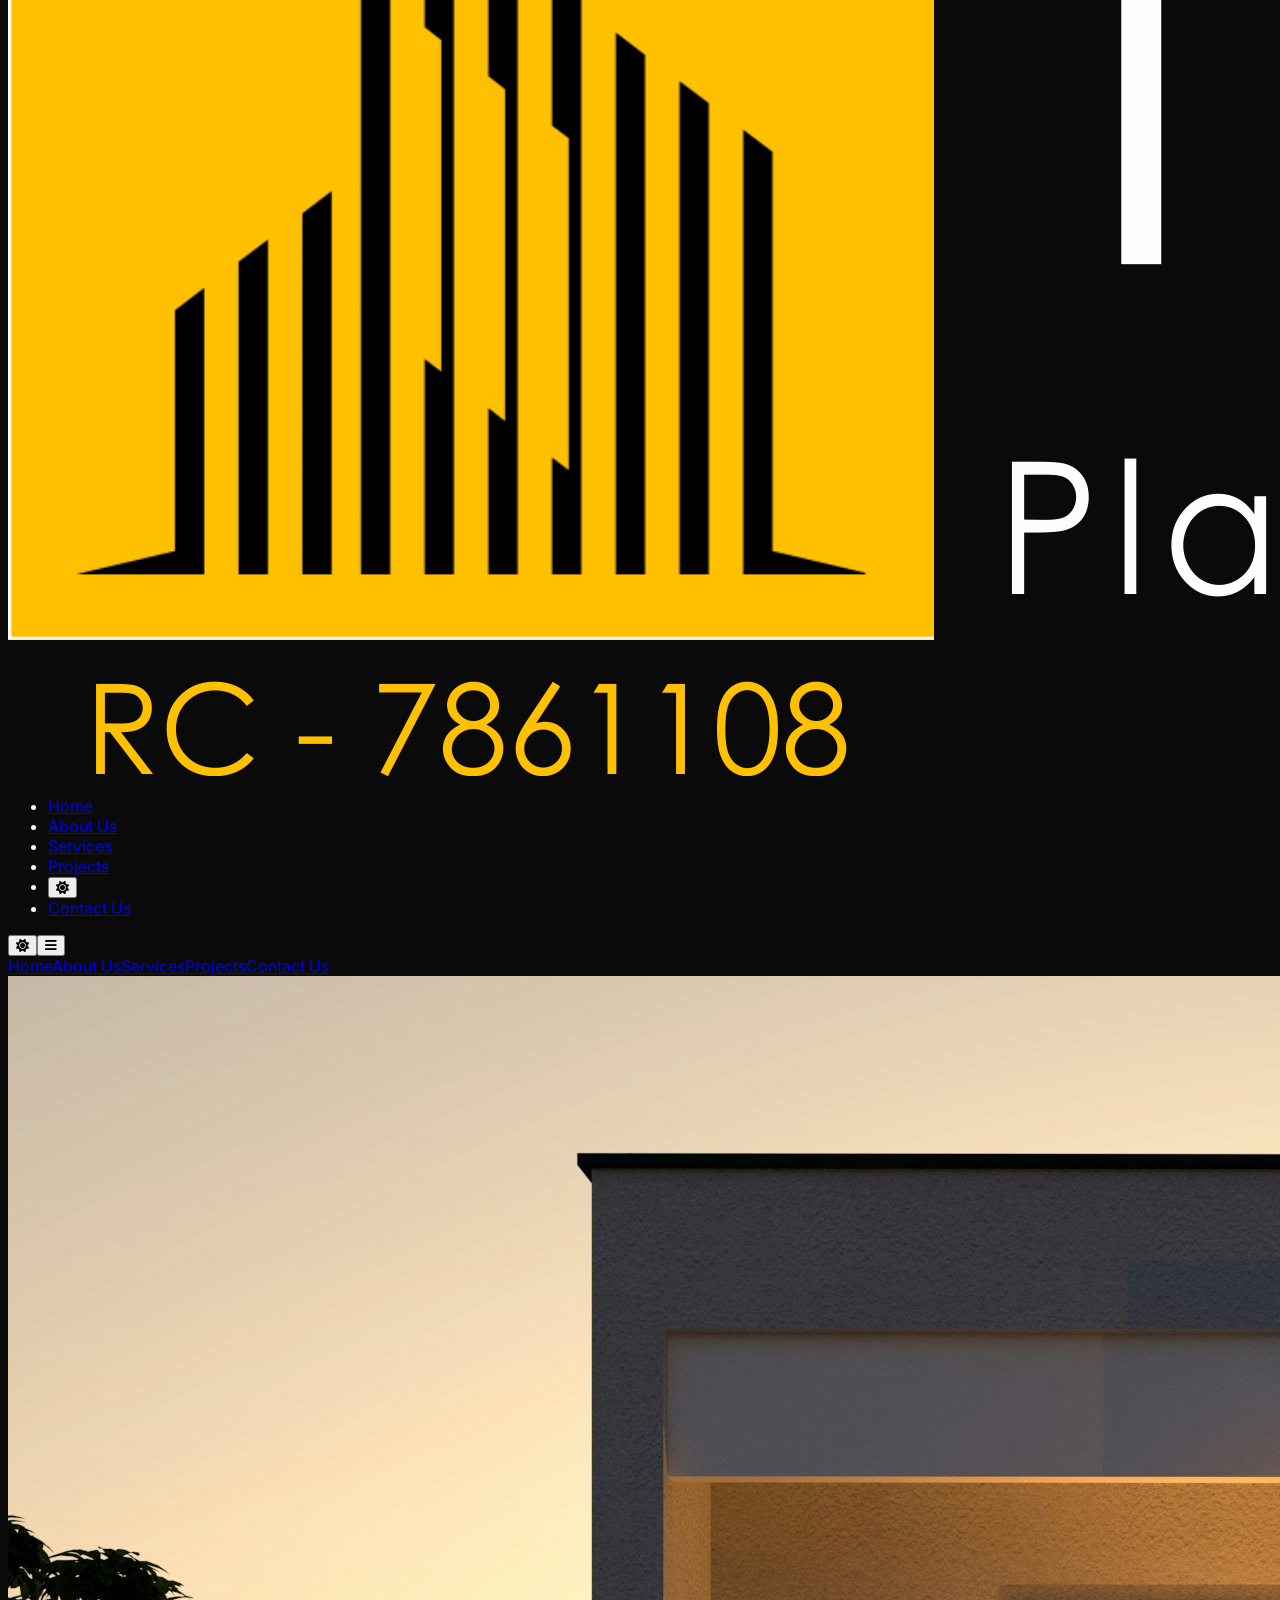
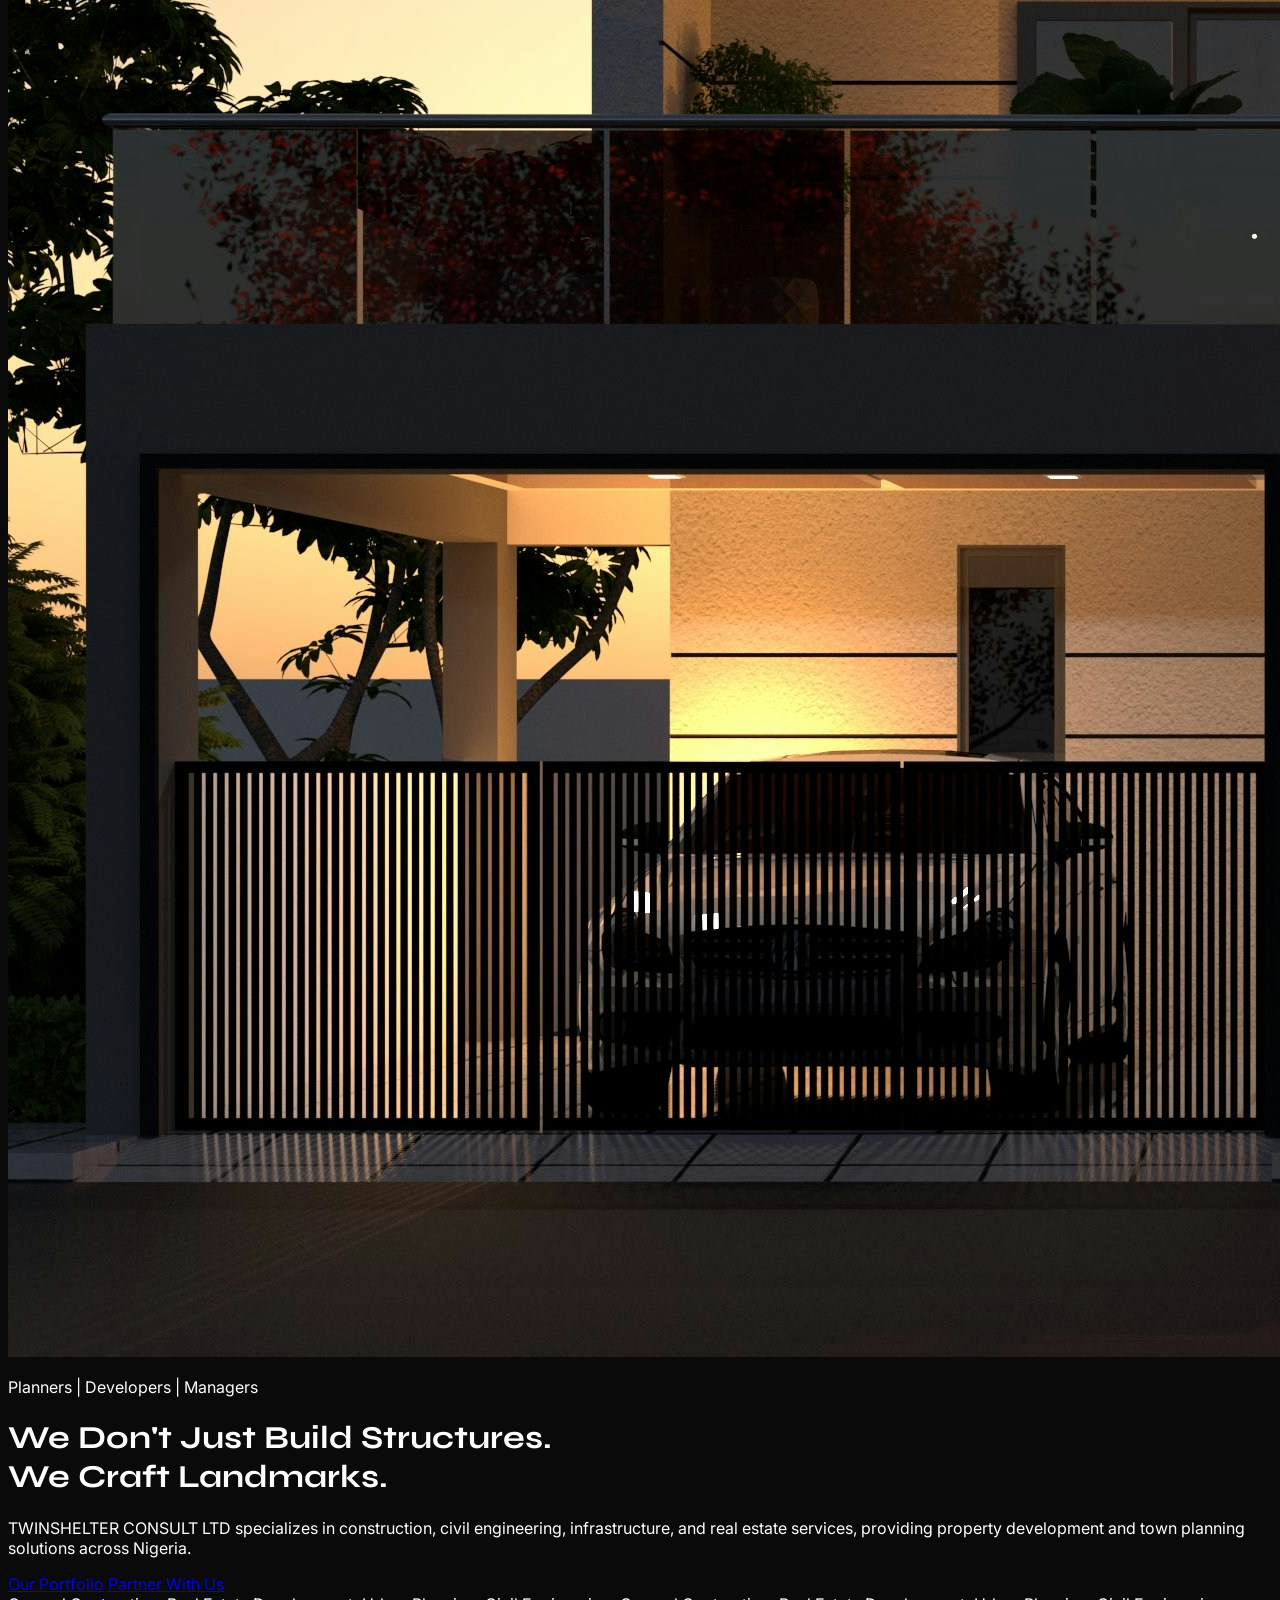
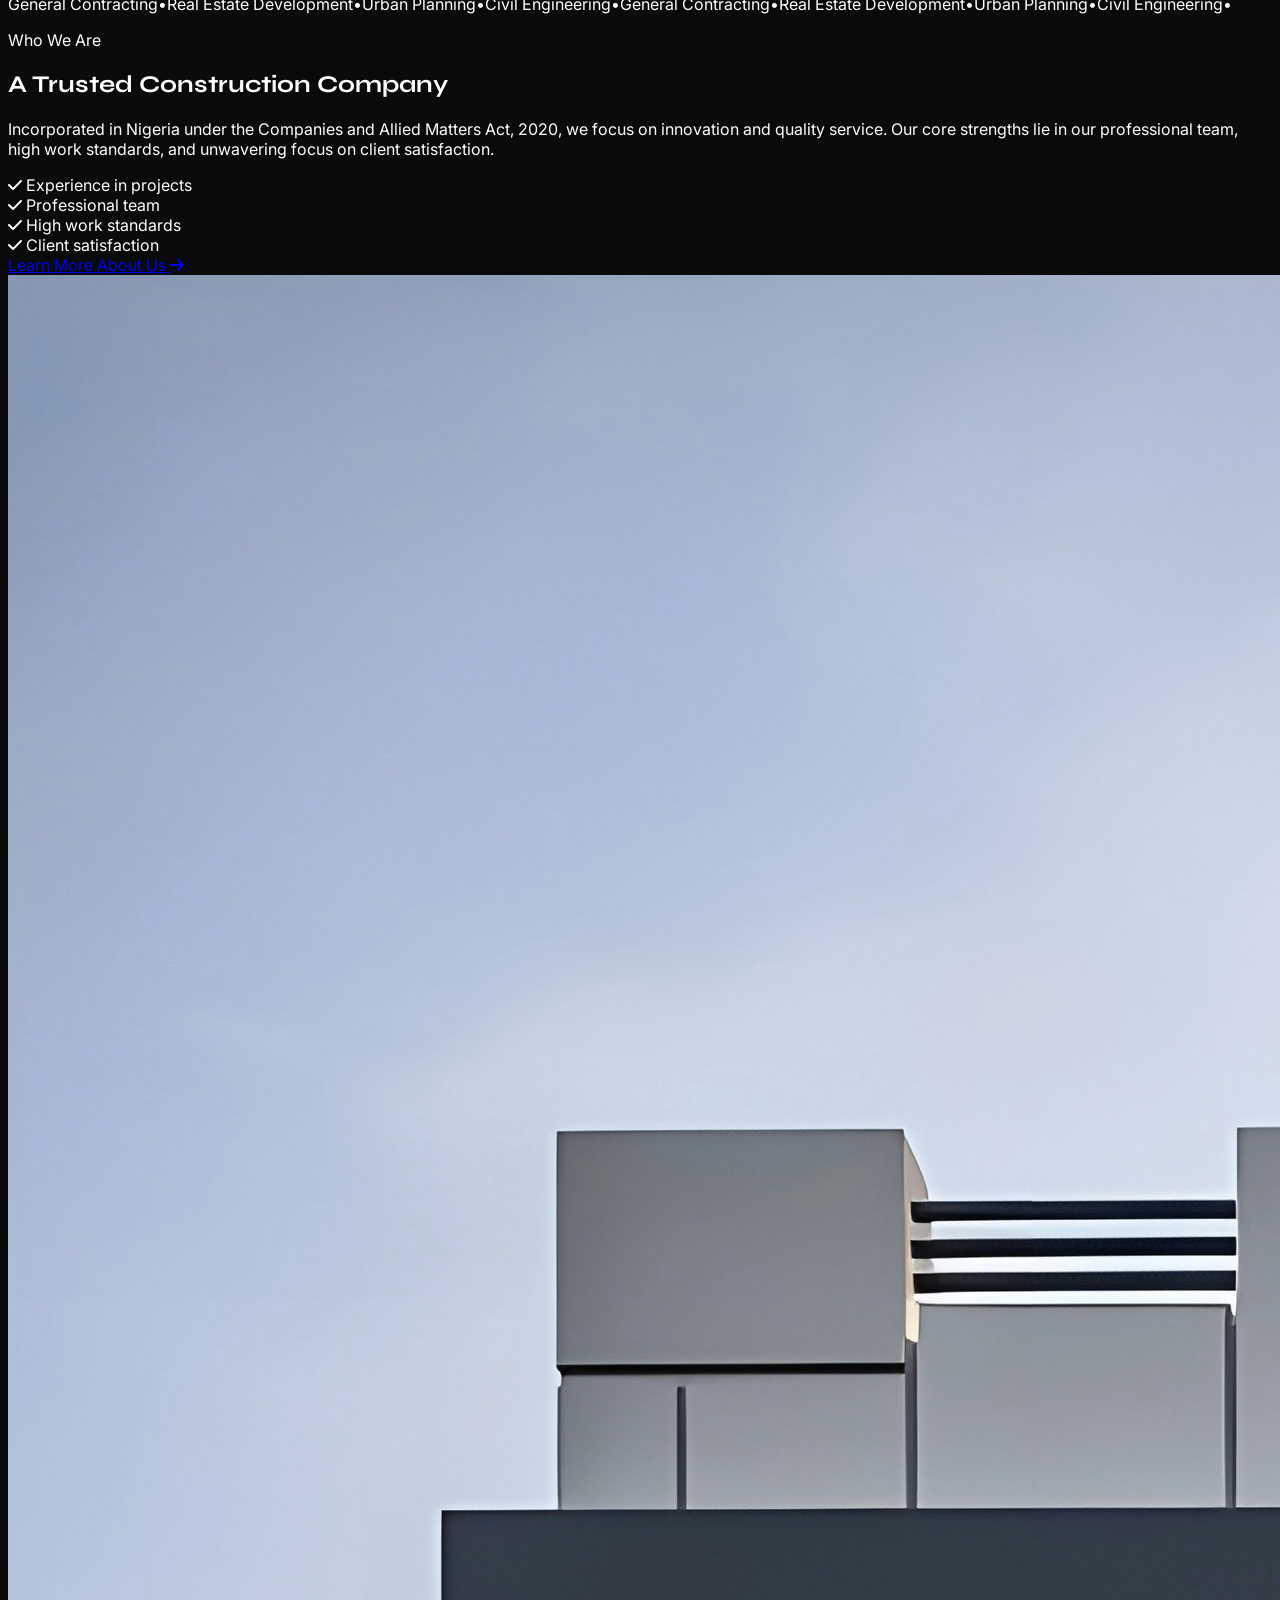
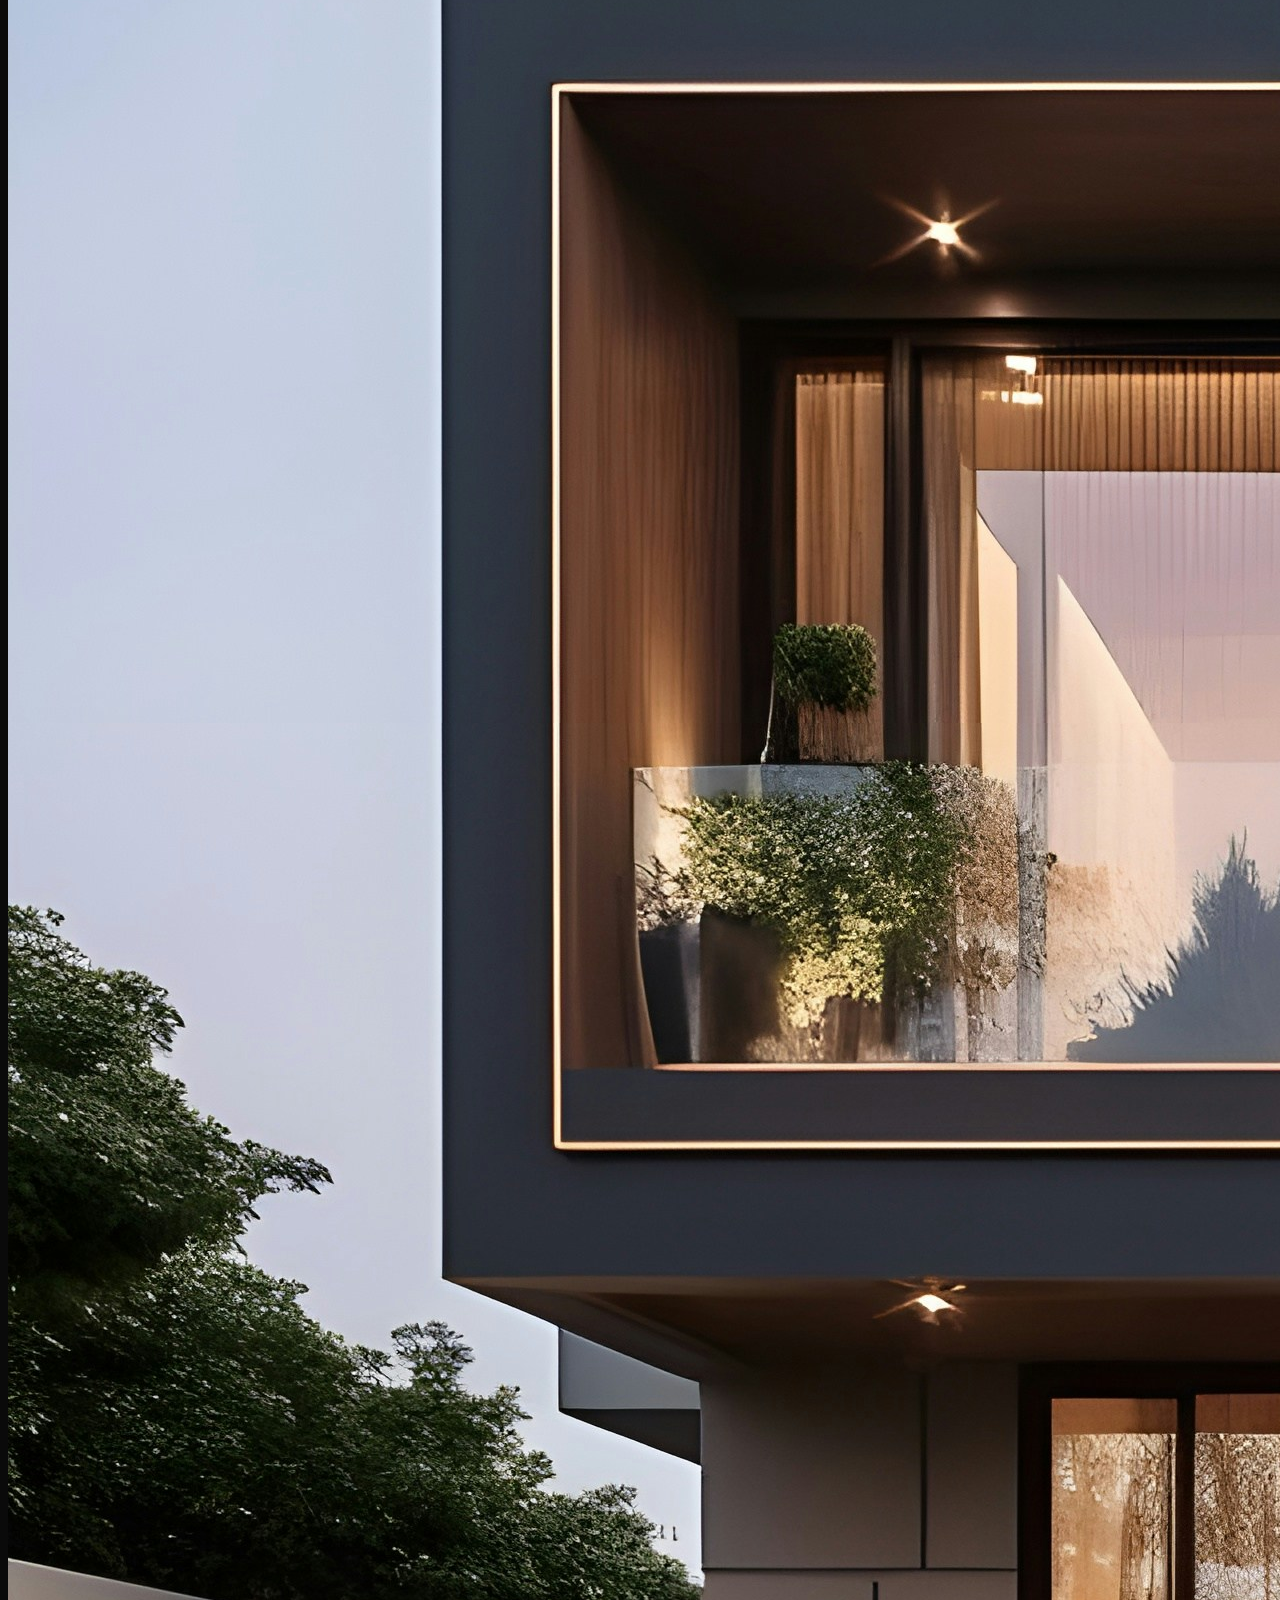
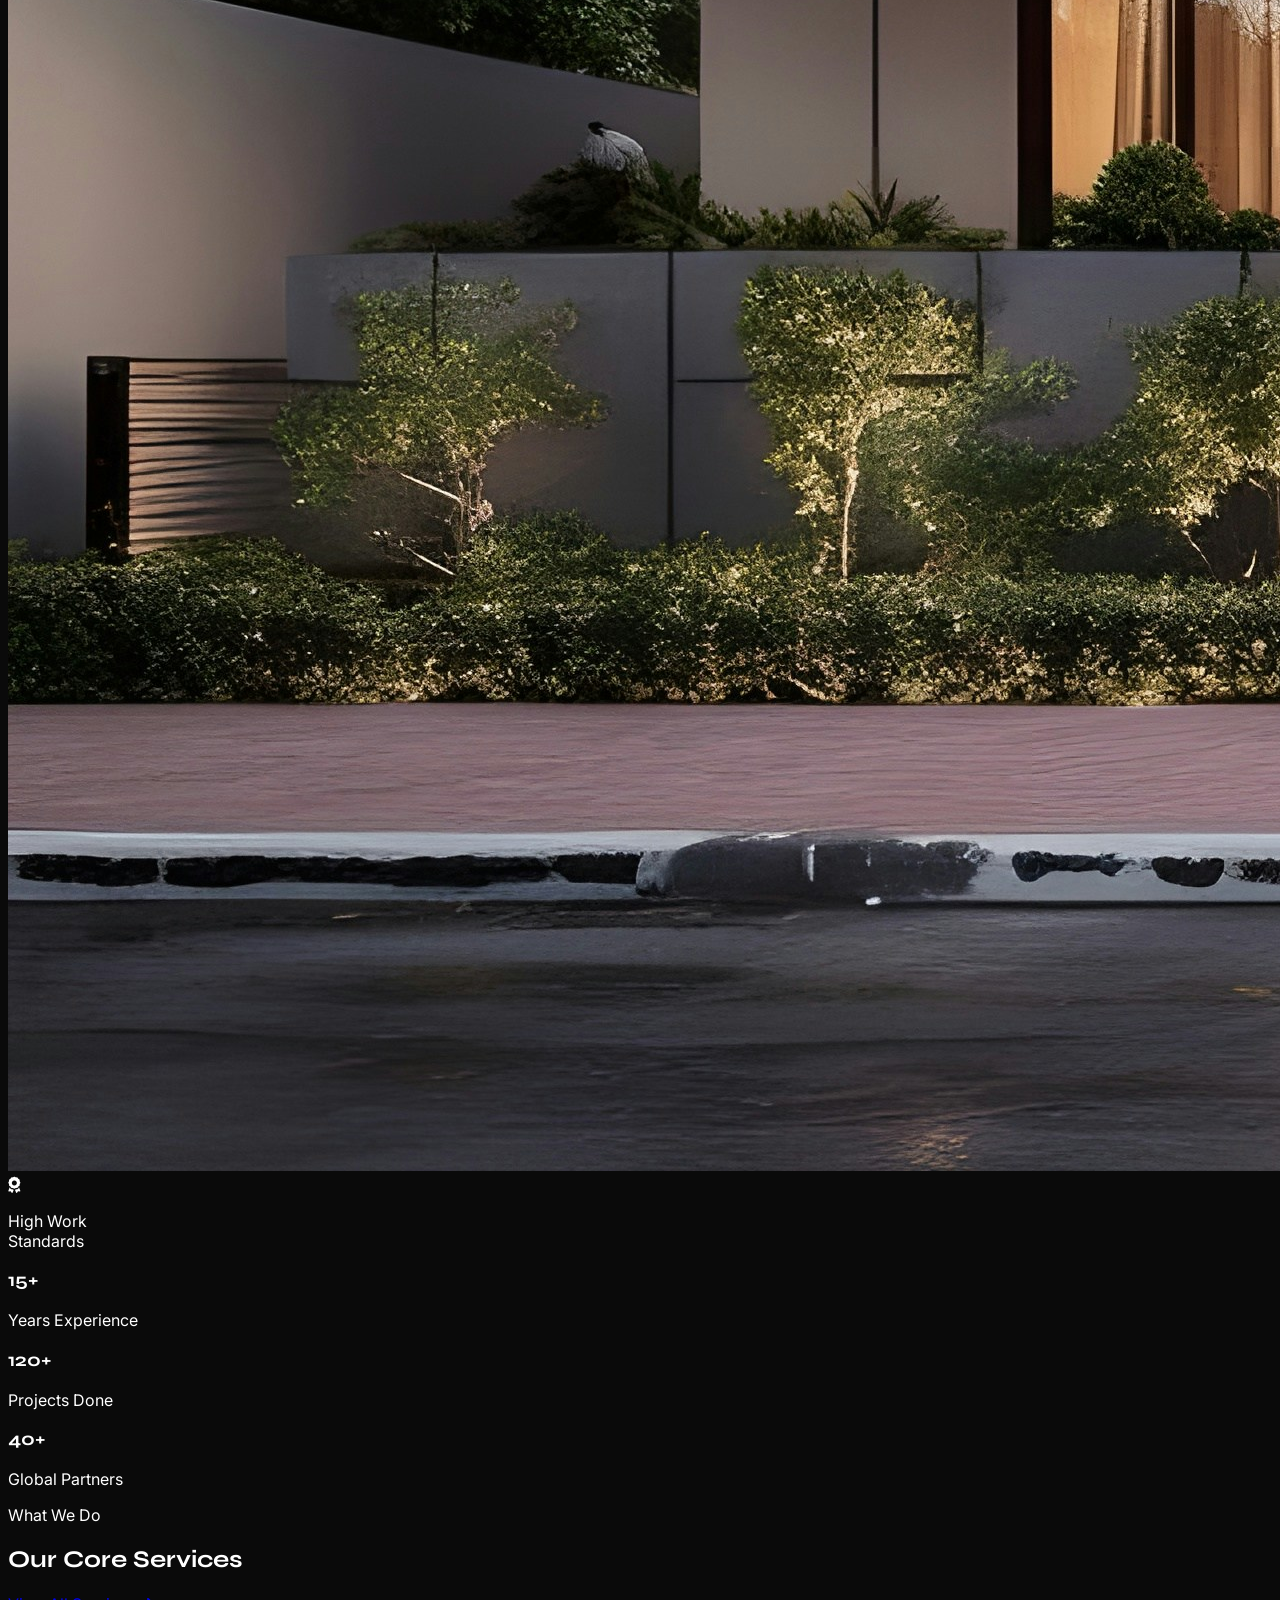
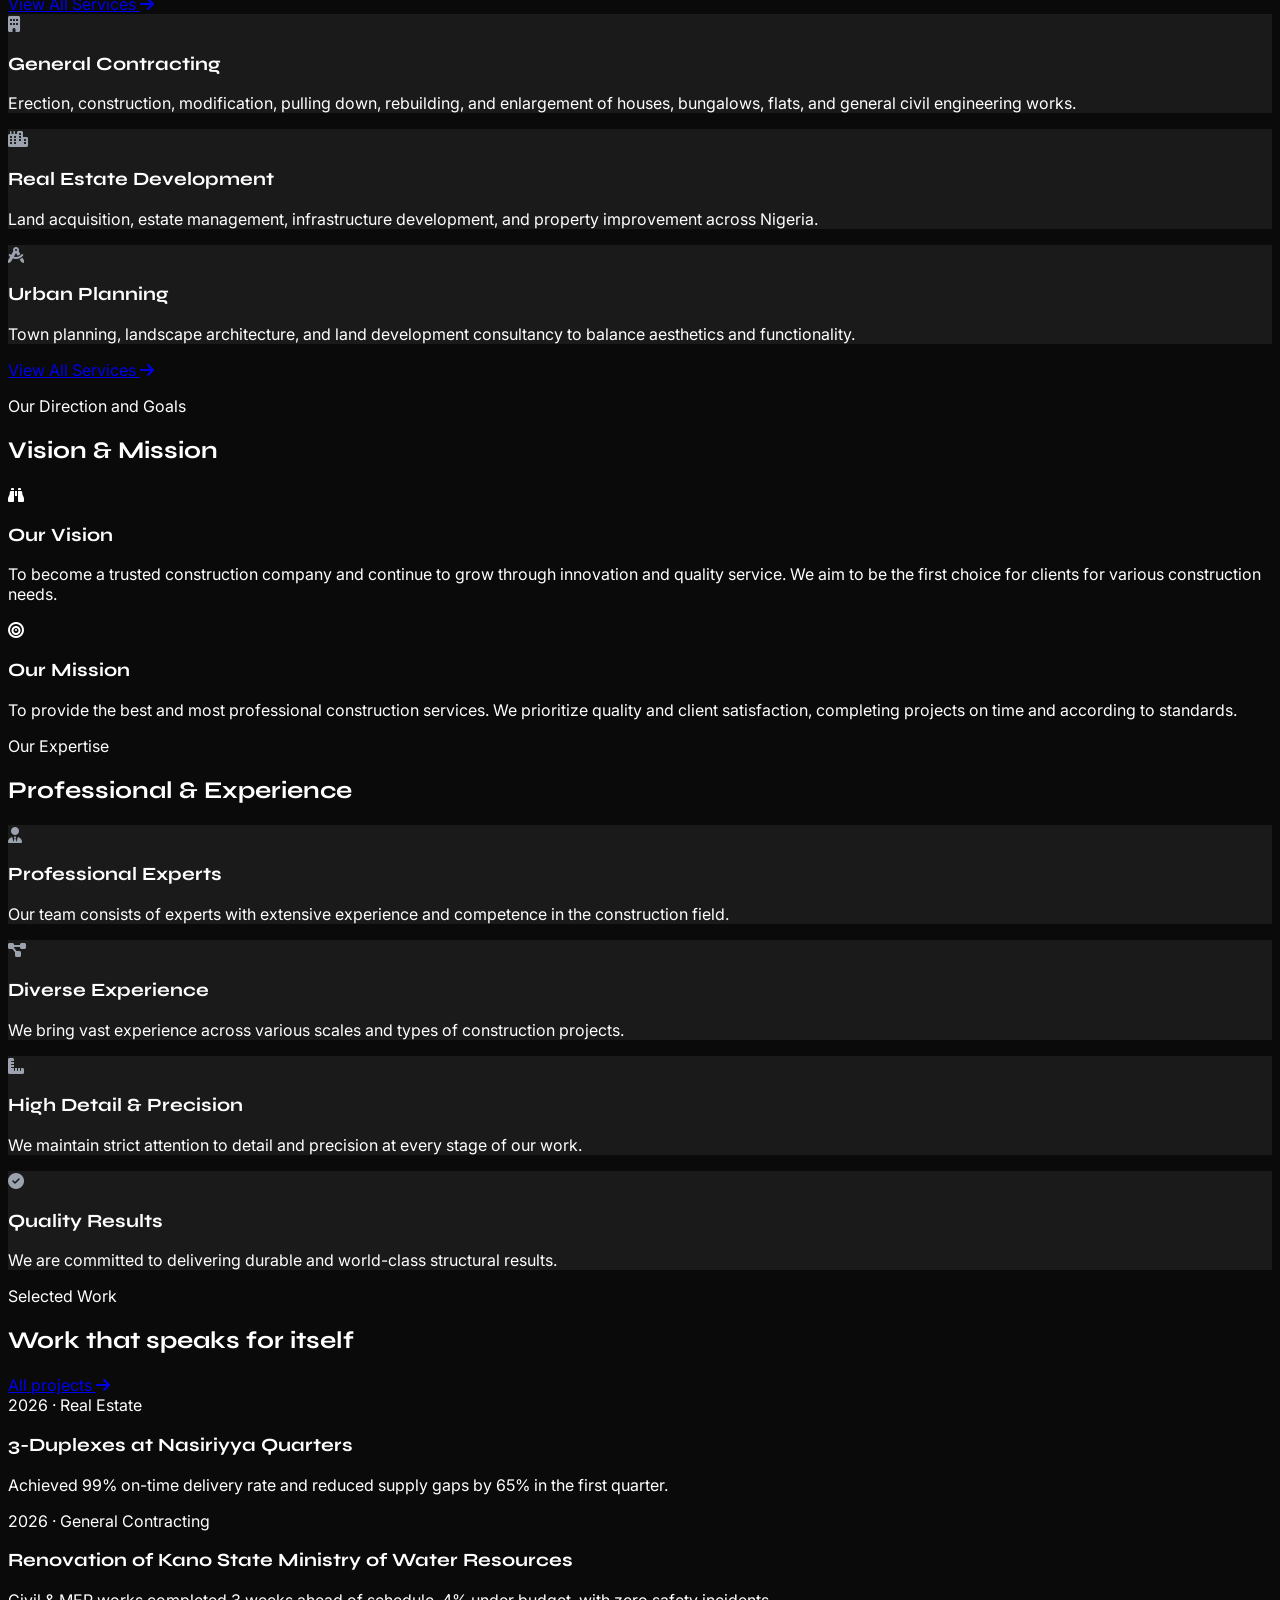
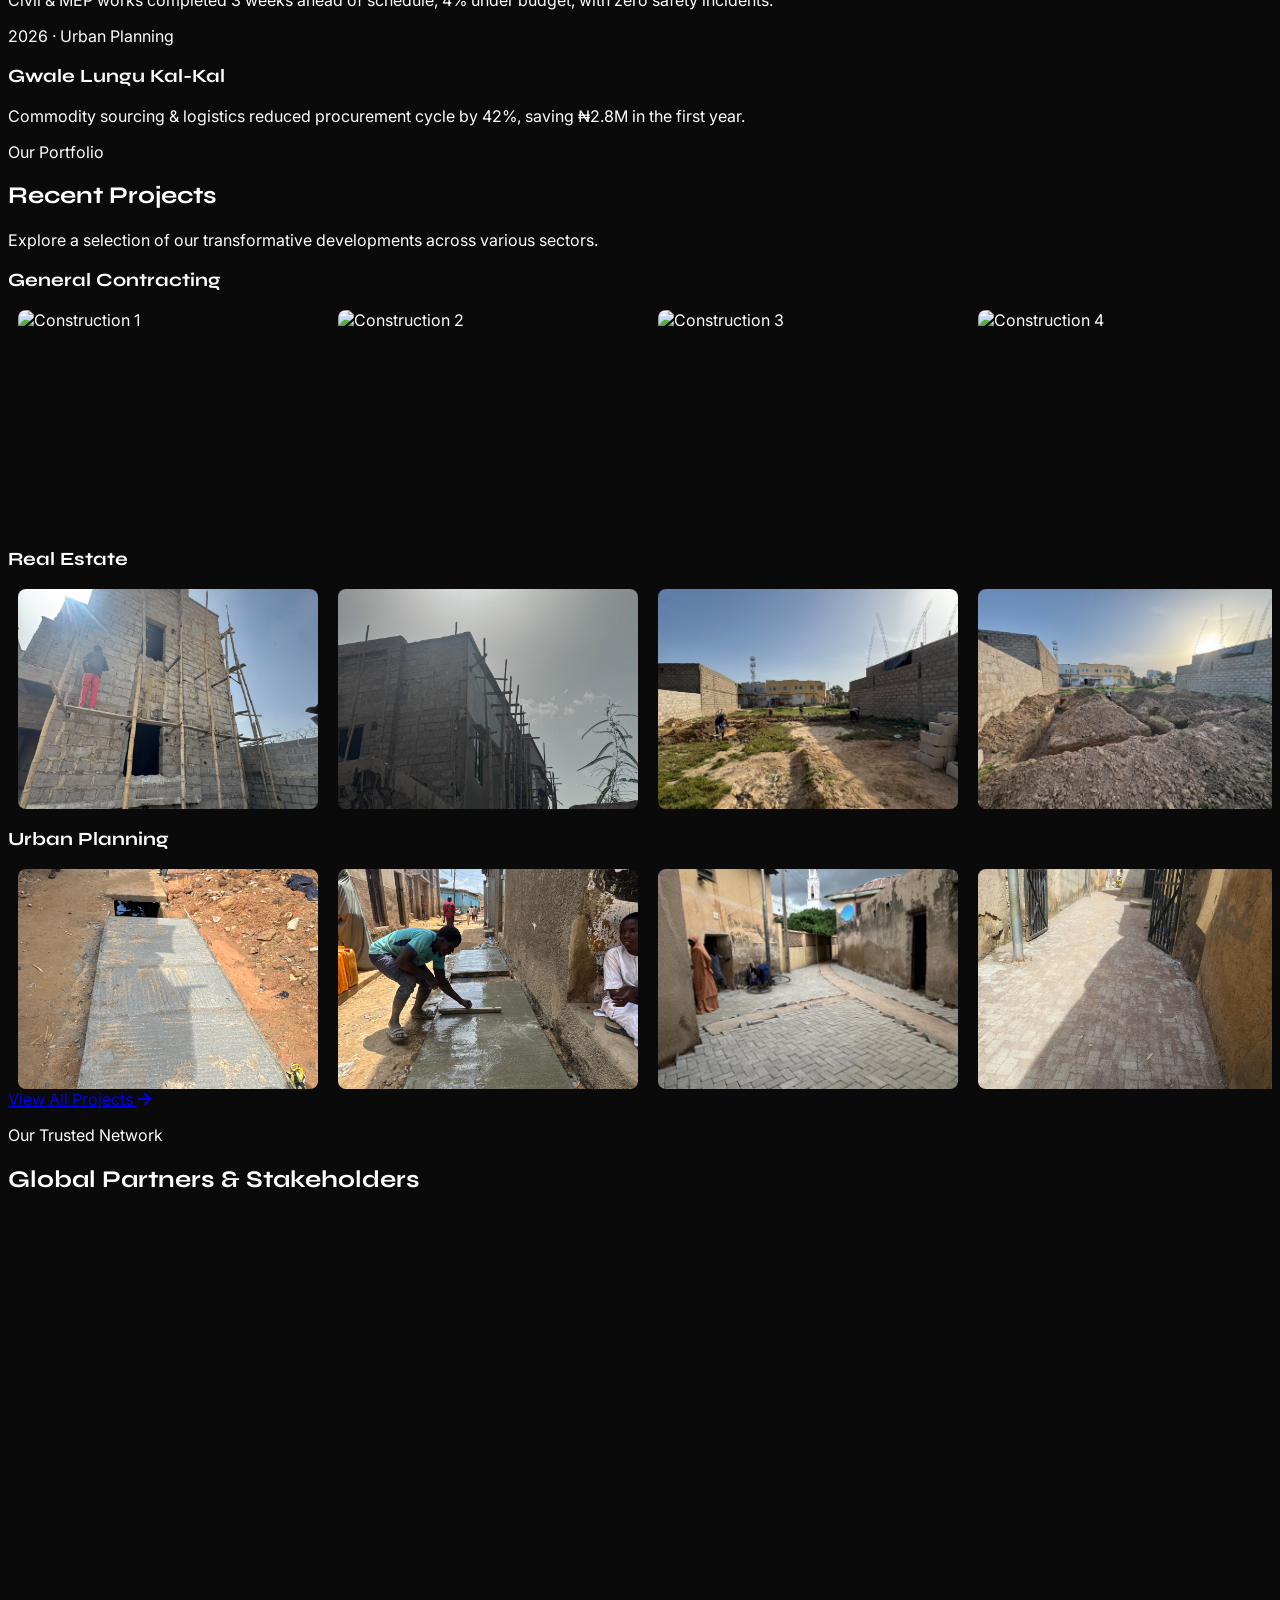
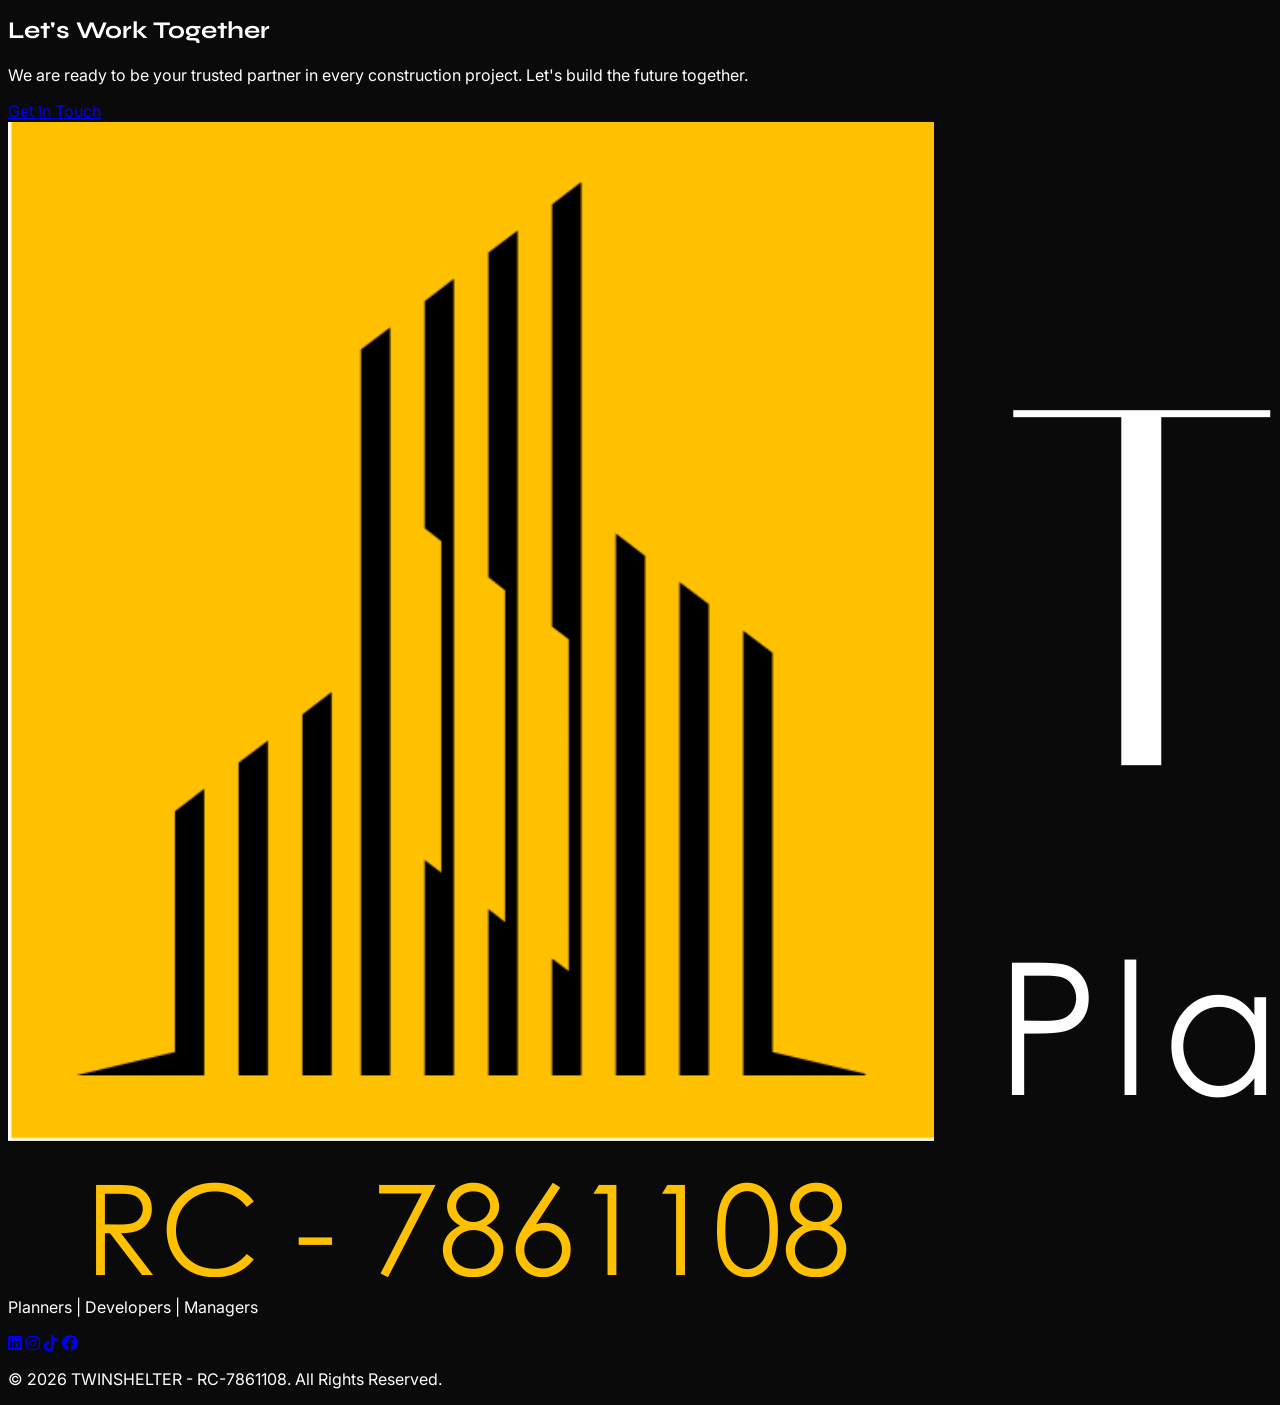
==== commit 0f0fb00a: "Add files via upload" ====
--- a/index.html
+++ b/index.html
@@ -3,7 +3,7 @@
 <head>
     <meta charset="UTF-8">
     <meta name="viewport" content="width=device-width, initial-scale=1.0">
-    <title>TWINSHELTER CONSULT LTD - Home</title>
+    <title>TWINSHELTER - Home</title>
     <script src="https://cdn.tailwindcss.com"></script>
     <link rel="stylesheet" href="https://cdnjs.cloudflare.com/ajax/libs/font-awesome/6.4.0/css/all.min.css">
     <link href="https://fonts.googleapis.com/css2?family=Syne:wght@400;600;700;800&family=Inter:wght@300;400;500;600&display=swap" rel="stylesheet">
@@ -203,8 +203,95 @@
         </div>
     </section>
 
+    <!-- Selected Work Section -->
+    <section id="selected-work" class="py-24 md:py-32 bg-night border-t border-ash">
+        <div class="container mx-auto px-6 max-w-6xl">
+            
+            <!-- Header -->
+            <div class="flex flex-col md:flex-row justify-between items-start md:items-end mb-12 reveal">
+                <div>
+                    <p class="text-gold tracking-[0.3em] text-xs uppercase mb-4">Selected Work</p>
+                    <h2 class="text-3xl md:text-5xl font-display font-bold leading-tight text-main">Work that <span class="italic text-gold">speaks for itself</span></h2>
+                </div>
+                <a href="projects.html" class="mt-4 md:mt-0 text-gold font-bold uppercase text-sm tracking-wider hover:underline inline-flex items-center group">
+                    All projects 
+                    <i class="fas fa-arrow-right ml-2 transition-transform group-hover:translate-x-1"></i>
+                </a>
+            </div>
+
+            <!-- Project List -->
+            <div class="border-t border-ash">
+                
+                <!-- Row 1 -->
+                <div class="grid grid-cols-1 md:grid-cols-12 gap-4 py-8 border-b border-ash reveal group hover:bg-charcoal/30 transition-colors px-4 rounded-lg cursor-pointer">
+                    <div class="md:col-span-3 flex items-center">
+                        <span class="text-gold text-sm uppercase tracking-widest font-medium">2026 · Real Estate</span>
+                    </div>
+                    <div class="md:col-span-4 flex items-center">
+                        <h3 class="text-xl font-display font-bold text-main group-hover:text-gold transition-colors">3-Duplexes at Nasiriyya Quarters</h3>
+                    </div>
+                    <div class="md:col-span-5 flex items-center">
+                        <p class="text-muted text-sm leading-relaxed">Achieved 99% on-time delivery rate and reduced supply gaps by 65% in the first quarter.</p>
+                    </div>
+                </div>
+
+                <!-- Row 2 -->
+                <div class="grid grid-cols-1 md:grid-cols-12 gap-4 py-8 border-b border-ash reveal group hover:bg-charcoal/30 transition-colors px-4 rounded-lg cursor-pointer">
+                    <div class="md:col-span-3 flex items-center">
+                        <span class="text-gold text-sm uppercase tracking-widest font-medium">2026 · General Contracting</span>
+                    </div>
+                    <div class="md:col-span-4 flex items-center">
+                        <h3 class="text-xl font-display font-bold text-main group-hover:text-gold transition-colors">Renovation of Kano State Ministry of Water Resources</h3>
+                    </div>
+                    <div class="md:col-span-5 flex items-center">
+                        <p class="text-muted text-sm leading-relaxed">Civil & MEP works completed 3 weeks ahead of schedule, 4% under budget, with zero safety incidents.</p>
+                    </div>
+                </div>
+
+                <!-- Row 3 -->
+                <div class="grid grid-cols-1 md:grid-cols-12 gap-4 py-8 border-b border-ash reveal group hover:bg-charcoal/30 transition-colors px-4 rounded-lg cursor-pointer">
+                    <div class="md:col-span-3 flex items-center">
+                        <span class="text-gold text-sm uppercase tracking-widest font-medium">2026 · Urban Planning</span>
+                    </div>
+                    <div class="md:col-span-4 flex items-center">
+                        <h3 class="text-xl font-display font-bold text-main group-hover:text-gold transition-colors">Gwale Lungu Kal-Kal</h3>
+                    </div>
+                    <div class="md:col-span-5 flex items-center">
+                        <p class="text-muted text-sm leading-relaxed">Commodity sourcing & logistics reduced procurement cycle by 42%, saving ₦2.8M in the first year.</p>
+                    </div>
+                </div>
+
+                <!-- Row 4 -->
+                <!-- <div class="grid grid-cols-1 md:grid-cols-12 gap-4 py-8 border-b border-ash reveal group hover:bg-charcoal/30 transition-colors px-4 rounded-lg cursor-pointer">
+                    <div class="md:col-span-3 flex items-center">
+                        <span class="text-gold text-sm uppercase tracking-widest font-medium">2023 · Int. Trade</span>
+                    </div>
+                    <div class="md:col-span-4 flex items-center">
+                        <h3 class="text-xl font-display font-bold text-main group-hover:text-gold transition-colors">West Africa Trade Corridor</h3>
+                    </div>
+                    <div class="md:col-span-5 flex items-center">
+                        <p class="text-muted text-sm leading-relaxed">Commodity sourcing & logistics reduced procurement cycle by 42%, saving ₦2.8M in the first year.</p>
+                    </div>
+                </div> -->
+
+                <!-- Row 5 -->
+                <!-- <div class="grid grid-cols-1 md:grid-cols-12 gap-4 py-8 border-b border-ash reveal group hover:bg-charcoal/30 transition-colors px-4 rounded-lg cursor-pointer">
+                    <div class="md:col-span-3 flex items-center">
+                        <span class="text-gold text-sm uppercase tracking-widest font-medium">2023 · Int. Trade</span>
+                    </div>
+                    <div class="md:col-span-4 flex items-center">
+                        <h3 class="text-xl font-display font-bold text-main group-hover:text-gold transition-colors">West Africa Trade Corridor</h3>
+                    </div>
+                    <div class="md:col-span-5 flex items-center">
+                        <p class="text-muted text-sm leading-relaxed">Commodity sourcing & logistics reduced procurement cycle by 42%, saving ₦2.8M in the first year.</p>
+                    </div>
+                </div> -->
+            </div>
+        </div>
+    </section>
+
     <!-- Projects Multi-Track Marquee Section -->
-    <section id="projects-preview" class="py-24 md:py-32 bg-night overflow-hidden">
+    <section id="projects-preview" class="py-24 md:py-32 bg-charcoal overflow-hidden">
         <div class="container mx-auto px-6 text-center max-w-3xl mx-auto mb-16 reveal">
             <p class="text-gold tracking-[0.3em] text-xs uppercase mb-4">Our Portfolio</p>
             <h2 class="text-3xl md:text-5xl font-display font-bold leading-tight text-main">Recent <span class="text-gold">Projects</span></h2>
@@ -219,8 +306,8 @@
             <div class="md:w-5/6 w-full overflow-hidden">
                 <div class="marquee">
                     <div class="marquee-content">
-                        <img src="images/g_cntr_1.jpg" class="project-track-img" alt="Real Estate 1"><img src="images/g_cntr_2.jpg" class="project-track-img" alt="Real Estate 2"><img src="images/g_cntr_3.jpg" class="project-track-img" alt="Real Estate 3"><img src="images/g_cntr_4.jpg" class="project-track-img" alt="Real Estate 4">
-                        <img src="images/g_cntr_5.jpg" class="project-track-img" alt="Real Estate 1"><img src="images/g_cntr_6.jpg" class="project-track-img" alt="Real Estate 2"><img src="images/g_cntr_7.jpg" class="project-track-img" alt="Real Estate 3"><img src="images/g_cntr_1.jpg" class="project-track-img" alt="Real Estate 4">
+                        <img src="https://images.unsplash.com/photo-1503387762-592deb7efc7b?q=80&w=800&auto=format&fit=crop" class="project-track-img" alt="Construction 1"><img src="https://images.unsplash.com/photo-1581094284096-03a6d3b0629b?q=80&w=800&auto=format&fit=crop" class="project-track-img" alt="Construction 2"><img src="https://images.unsplash.com/photo-1597007030739-6d2c6c5e9c92?q=80&w=800&auto=format&fit=crop" class="project-track-img" alt="Construction 3"><img src="https://images.unsplash.com/photo-1581094271901-5312c3f23f6b?q=80&w=800&auto=format&fit=crop" class="project-track-img" alt="Construction 4">
+                        <img src="https://images.unsplash.com/photo-1503387762-592deb7efc7b?q=80&w=800&auto=format&fit=crop" class="project-track-img" alt="Construction 1"><img src="https://images.unsplash.com/photo-1581094284096-03a6d3b0629b?q=80&w=800&auto=format&fit=crop" class="project-track-img" alt="Construction 2"><img src="https://images.unsplash.com/photo-1597007030739-6d2c6c5e9c92?q=80&w=800&auto=format&fit=crop" class="project-track-img" alt="Construction 3"><img src="https://images.unsplash.com/photo-1581094271901-5312c3f23f6b?q=80&w=800&auto=format&fit=crop" class="project-track-img" alt="Construction 4">
                     </div>
                 </div>
             </div>
@@ -234,8 +321,8 @@
             <div class="md:w-5/6 w-full overflow-hidden">
                 <div class="marquee">
                     <div class="marquee-content marquee-rev">
-                        <img src="https://images.unsplash.com/photo-1503387762-592deb7efc7b?q=80&w=800&auto=format&fit=crop" class="project-track-img" alt="Construction 1"><img src="https://images.unsplash.com/photo-1581094284096-03a6d3b0629b?q=80&w=800&auto=format&fit=crop" class="project-track-img" alt="Construction 2"><img src="https://images.unsplash.com/photo-1597007030739-6d2c6c5e9c92?q=80&w=800&auto=format&fit=crop" class="project-track-img" alt="Construction 3"><img src="https://images.unsplash.com/photo-1581094271901-5312c3f23f6b?q=80&w=800&auto=format&fit=crop" class="project-track-img" alt="Construction 4">
-                        <img src="https://images.unsplash.com/photo-1503387762-592deb7efc7b?q=80&w=800&auto=format&fit=crop" class="project-track-img" alt="Construction 1"><img src="https://images.unsplash.com/photo-1581094284096-03a6d3b0629b?q=80&w=800&auto=format&fit=crop" class="project-track-img" alt="Construction 2"><img src="https://images.unsplash.com/photo-1597007030739-6d2c6c5e9c92?q=80&w=800&auto=format&fit=crop" class="project-track-img" alt="Construction 3"><img src="https://images.unsplash.com/photo-1581094271901-5312c3f23f6b?q=80&w=800&auto=format&fit=crop" class="project-track-img" alt="Construction 4">
+                        <img src="images/g_cntr_1.jpg" class="project-track-img" alt="Real Estate 1"><img src="images/g_cntr_2.jpg" class="project-track-img" alt="Real Estate 2"><img src="images/g_cntr_3.jpg" class="project-track-img" alt="Real Estate 3"><img src="images/g_cntr_4.jpg" class="project-track-img" alt="Real Estate 4">
+                        <img src="images/g_cntr_5.jpg" class="project-track-img" alt="Real Estate 1"><img src="images/g_cntr_6.jpg" class="project-track-img" alt="Real Estate 2"><img src="images/g_cntr_7.jpg" class="project-track-img" alt="Real Estate 3"><img src="images/g_cntr_1.jpg" class="project-track-img" alt="Real Estate 4">
                     </div>
                 </div>
             </div>
@@ -261,19 +348,16 @@
         </div>
     </section>
 
-    <!-- Partners Logo Marquee Section -->
-    <section id="partners" class="py-16 md:py-20 bg-night border-t border-b overflow-hidden" style="border-color: var(--border-faint);">
-        <div class="container mx-auto px-6 text-center mb-12 reveal">
+    <!-- Partners Logo Section (Static) -->
+    <section id="partners" class="py-16 md:py-24 bg-night border-t border-b overflow-hidden" style="border-color: var(--border-faint);">
+        <div class="container mx-auto px-6 text-center mb-10 reveal">
             <p class="text-gold tracking-[0.3em] text-xs uppercase mb-4">Our Trusted Network</p>
             <h2 class="text-2xl md:text-3xl font-display font-bold leading-tight text-muted">Global Partners & Stakeholders</h2>
         </div>
-        <div class="marquee relative">
-            <div class="absolute left-0 top-0 w-24 md:w-40 h-full bg-gradient-to-r from-night to-transparent pointer-events-none z-10"></div>
-            <div class="absolute right-0 top-0 w-24 md:w-40 h-full bg-gradient-to-l from-night to-transparent pointer-events-none z-10"></div>
-            <div class="marquee-content">
-                <img src="https://logo.clearbit.com/microsoft.com" alt="Microsoft" class="partner-logo h-10 md:h-12 mx-8 md:mx-16"><img src="https://logo.clearbit.com/airbnb.com" alt="Airbnb" class="partner-logo h-10 md:h-12 mx-8 md:mx-16"><img src="https://logo.clearbit.com/spotify.com" alt="Spotify" class="partner-logo h-10 md:h-12 mx-8 md:mx-16"><img src="https://logo.clearbit.com/tesla.com" alt="Tesla" class="partner-logo h-10 md:h-12 mx-8 md:mx-16"><img src="https://logo.clearbit.com/zoom.us" alt="Zoom" class="partner-logo h-10 md:h-12 mx-8 md:mx-16"><img src="https://logo.clearbit.com/slack.com" alt="Slack" class="partner-logo h-10 md:h-12 mx-8 md:mx-16">
-                <img src="https://logo.clearbit.com/microsoft.com" alt="Microsoft" class="partner-logo h-10 md:h-12 mx-8 md:mx-16"><img src="https://logo.clearbit.com/airbnb.com" alt="Airbnb" class="partner-logo h-10 md:h-12 mx-8 md:mx-16"><img src="https://logo.clearbit.com/spotify.com" alt="Spotify" class="partner-logo h-10 md:h-12 mx-8 md:mx-16"><img src="https://logo.clearbit.com/tesla.com" alt="Tesla" class="partner-logo h-10 md:h-12 mx-8 md:mx-16"><img src="https://logo.clearbit.com/zoom.us" alt="Zoom" class="partner-logo h-10 md:h-12 mx-8 md:mx-16"><img src="https://logo.clearbit.com/slack.com" alt="Slack" class="partner-logo h-10 md:h-12 mx-8 md:mx-16">
-            </div>
+        <div class="flex justify-center items-center gap-12 md:gap-24 reveal">
+            <!-- Replace src with your actual partner logos -->
+            <img src="images/kano-ministry-seal.png" alt="Partner 1" class="partner-logo h-20 md:h-28 w-auto object-contain">
+            <img src="images/logo-96.png" alt="Partner 2" class="partner-logo h-16 md:h-20 w-auto object-contain">
         </div>
     </section>
 
--- a/style.css
+++ b/style.css
@@ -74,4 +74,30 @@
 
 #mobileMenu { transition: max-height 0.4s ease-in-out; }
 .partner-logo { filter: grayscale(100%); opacity: 0.5; transition: all 0.4s ease-in-out; }
-.partner-logo:hover { filter: grayscale(0%); opacity: 1; }+.partner-logo:hover { filter: grayscale(0%); opacity: 1; }
+
+
+
+/* Project Filter Buttons */
+.filter-btn {
+    padding: 0.5rem 1.25rem;
+    border-radius: 9999px;
+    font-size: 0.75rem;
+    text-transform: uppercase;
+    font-weight: 700;
+    letter-spacing: 0.05em;
+    border: 1px solid var(--border-color);
+    color: var(--text-secondary);
+    background-color: var(--bg-secondary);
+    transition: all 0.3s ease;
+    cursor: pointer;
+}
+.filter-btn:hover {
+    color: var(--text-primary);
+    border-color: var(--text-secondary);
+}
+.filter-btn.active {
+    background-color: #EBCB48;
+    color: #0A0A0A;
+    border-color: #EBCB48;
+}
